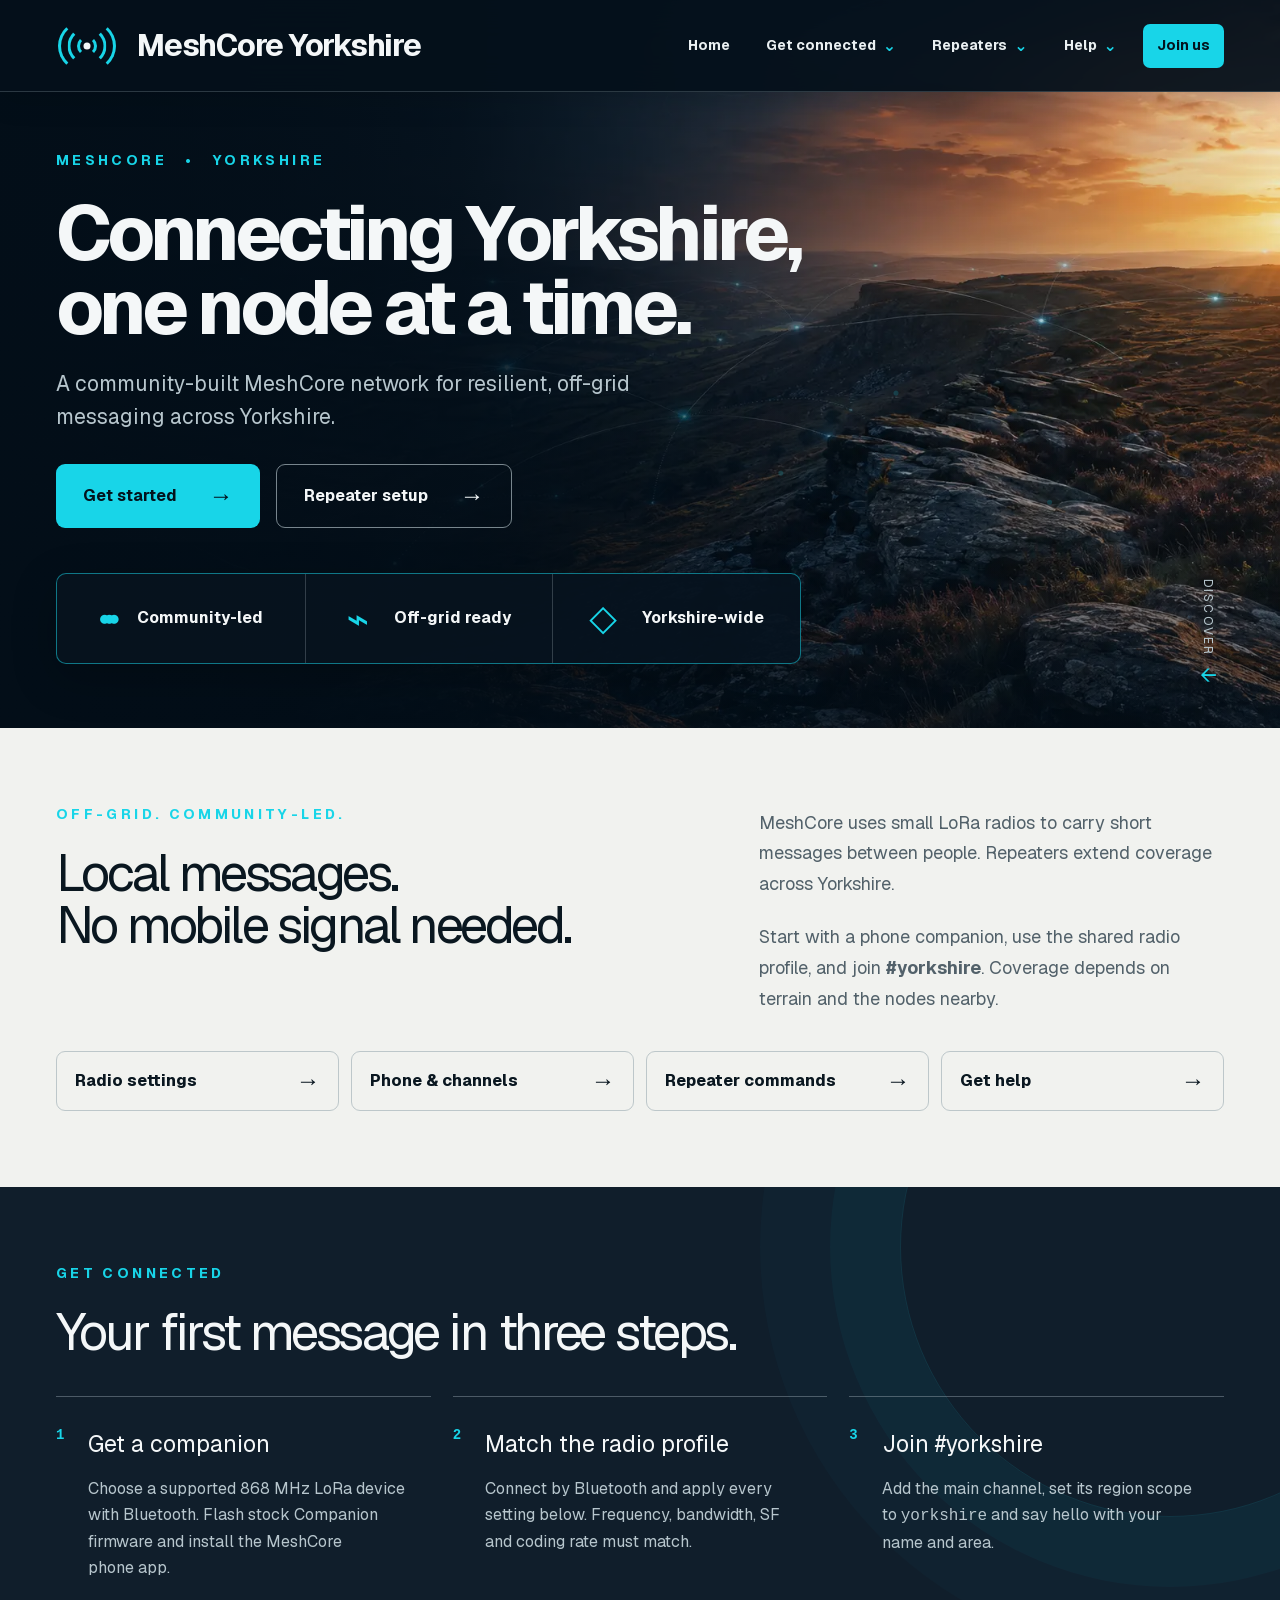
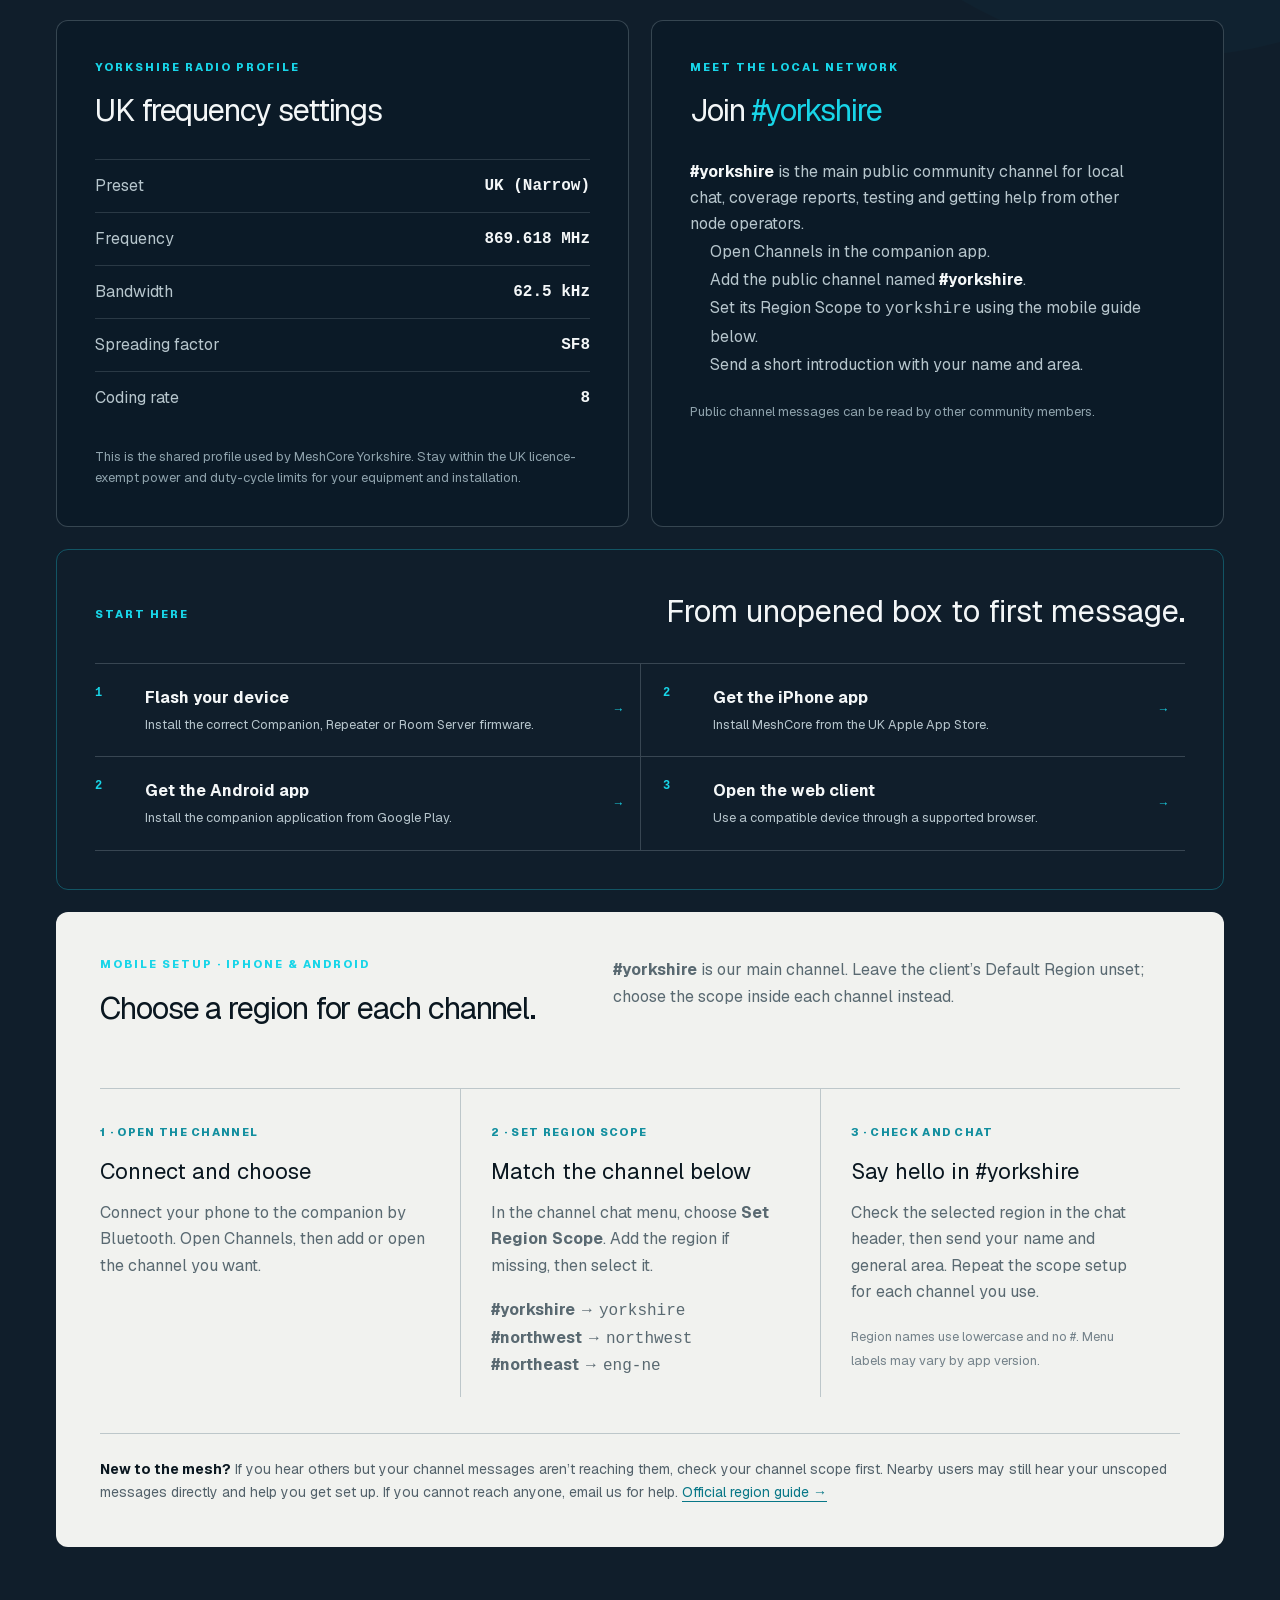
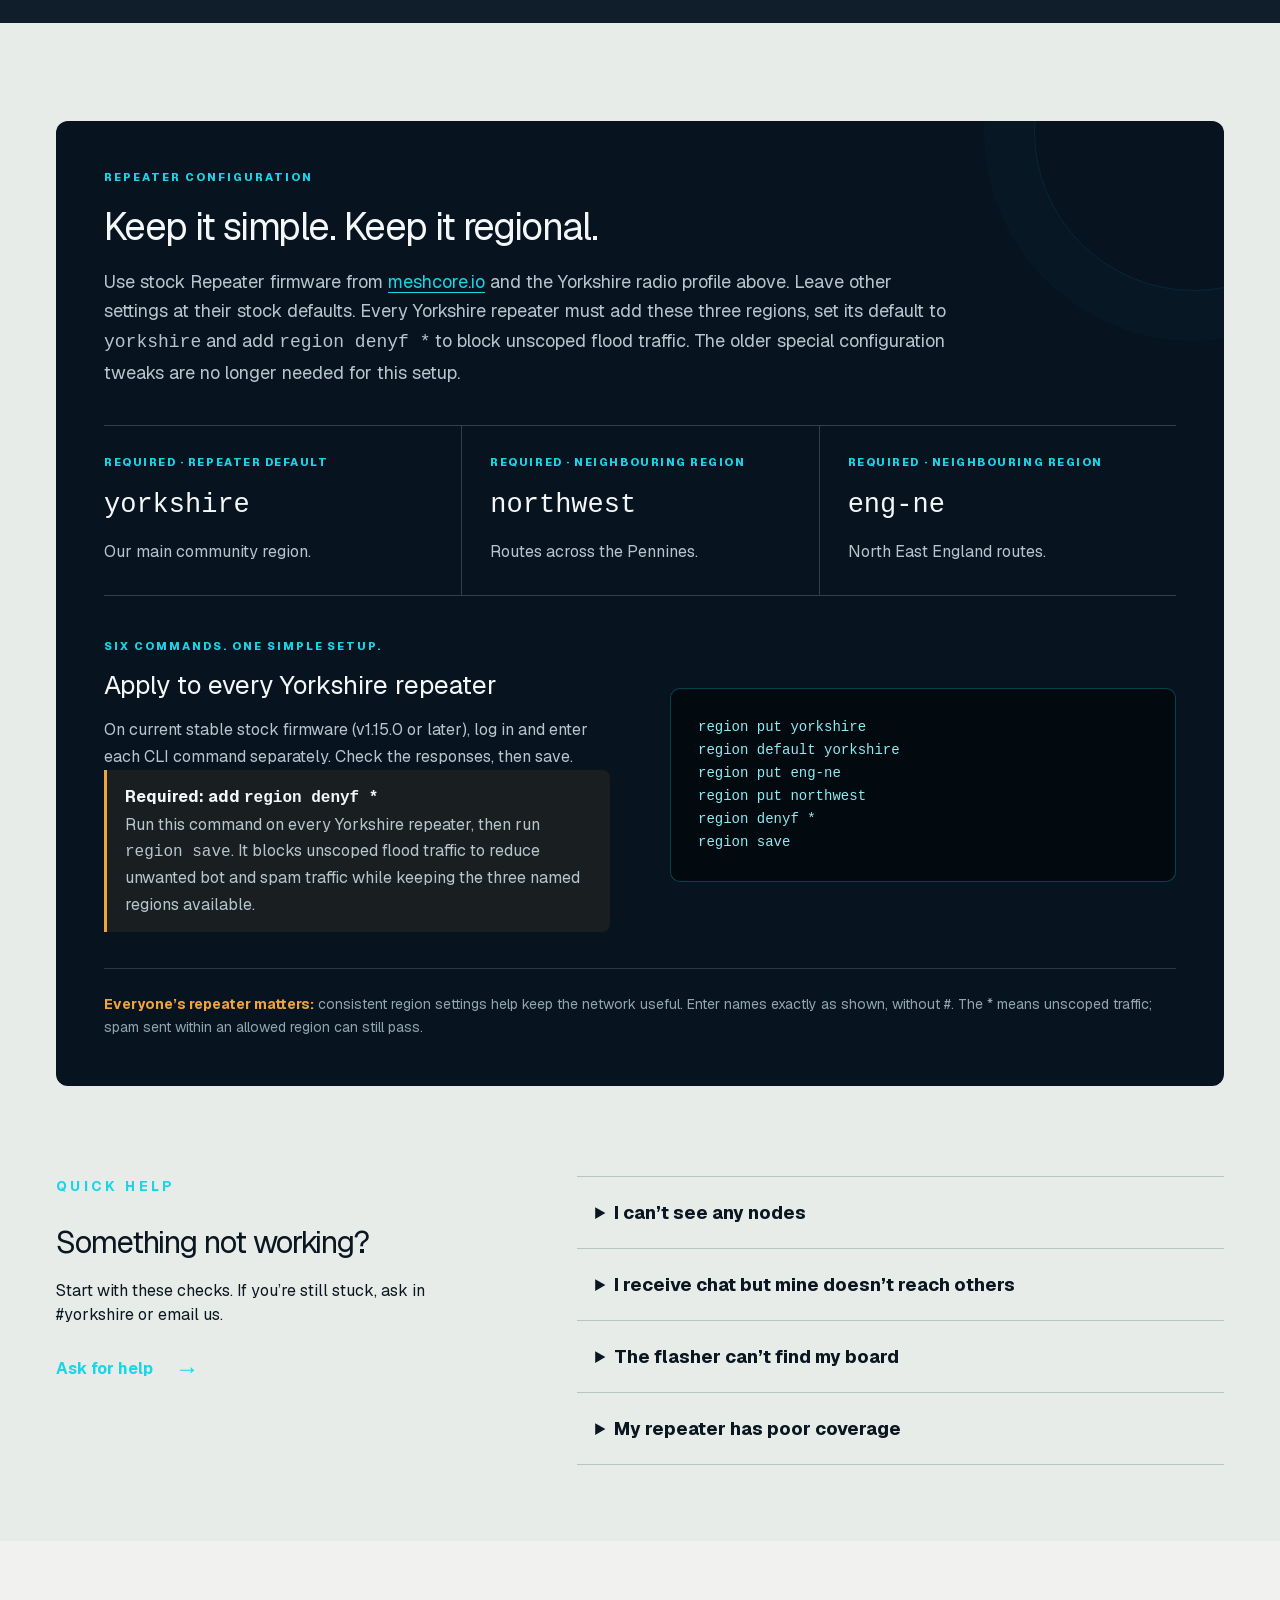
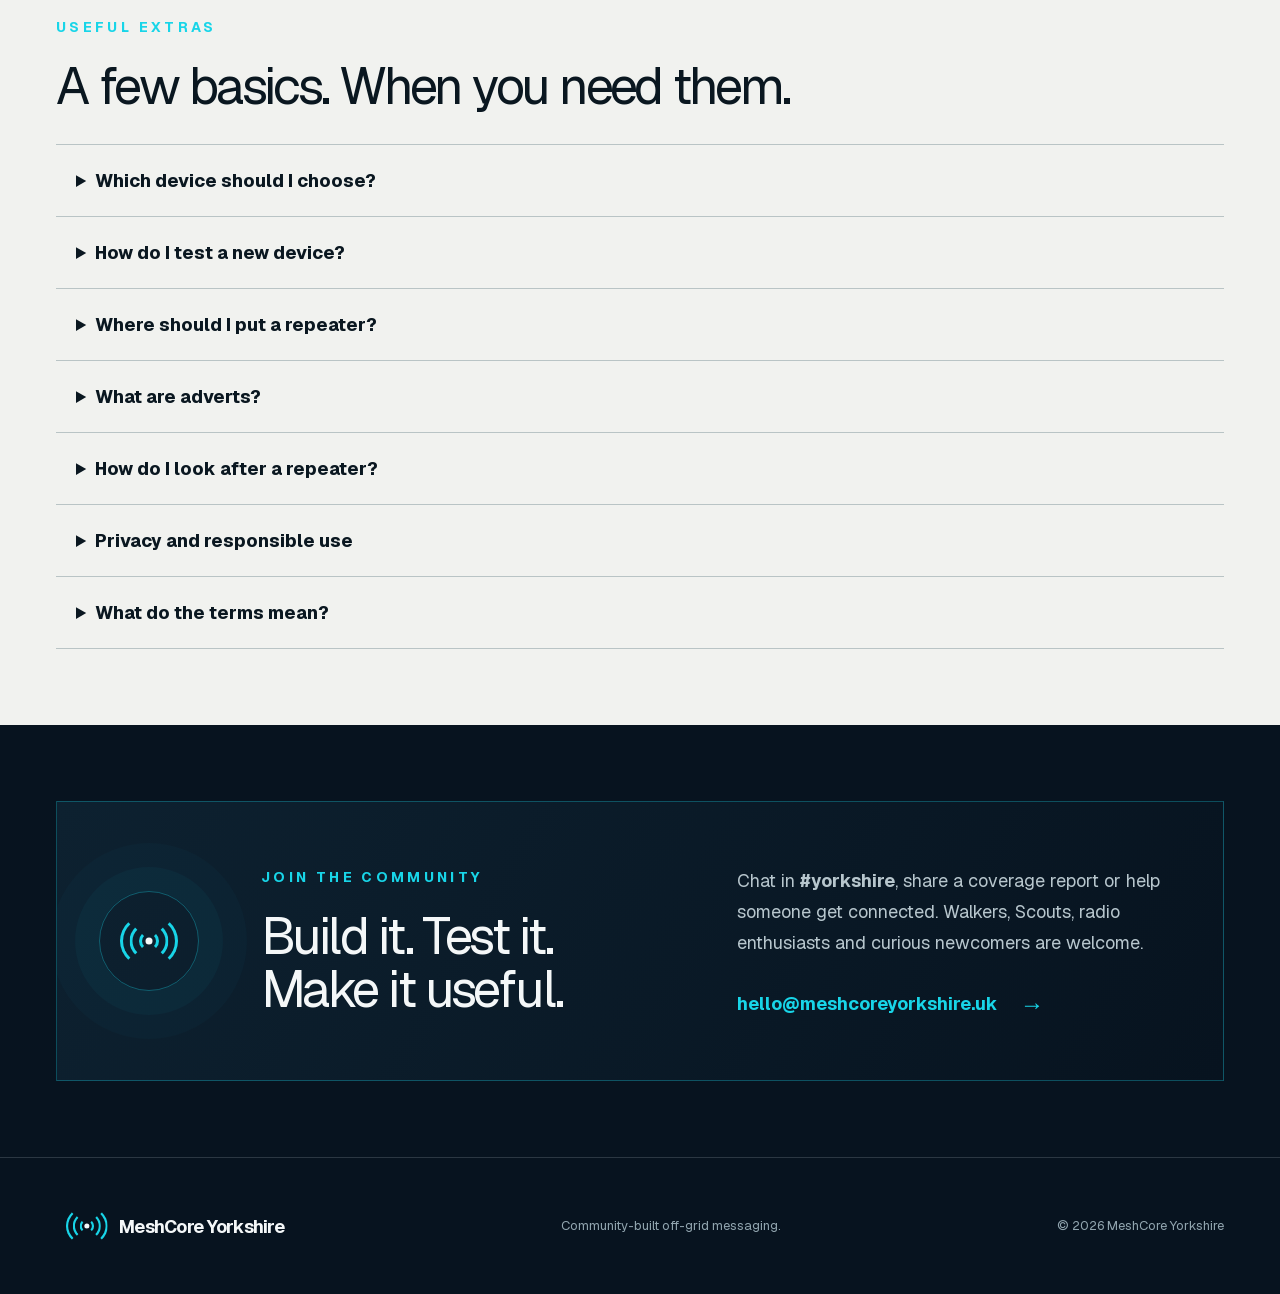
==== index.html @ a7b62514 "Live Go Live" ====
<!DOCTYPE html>
<html lang="en">
<head>
<meta charSet="utf-8"/>
<meta name="viewport" content="width=device-width, initial-scale=1"/>
<link rel="stylesheet" href="/styles.css"/>
<title>MeshCore Yorkshire | Off-grid messaging across Yorkshire</title>
<meta name="description" content="Yorkshire&#x27;s community-built MeshCore network for resilient, off-grid LoRa messaging."/>
<link rel="shortcut icon" href="/favicon.svg"/>
<link rel="icon" href="/favicon.svg"/>











<style data-vinext-fonts>/* cyrillic-ext */
@font-face {
  font-family: 'Geist';
  font-style: normal;
  font-weight: 100 900;
  font-display: swap;
  src: url(/assets/_vinext_fonts/geist-8ac0455e797f/geist-ff2310f5.woff2) format('woff2');
  unicode-range: U+0460-052F, U+1C80-1C8A, U+20B4, U+2DE0-2DFF, U+A640-A69F, U+FE2E-FE2F;
}
/* cyrillic */
@font-face {
  font-family: 'Geist';
  font-style: normal;
  font-weight: 100 900;
  font-display: swap;
  src: url(/assets/_vinext_fonts/geist-8ac0455e797f/geist-875ccdd4.woff2) format('woff2');
  unicode-range: U+0301, U+0400-045F, U+0490-0491, U+04B0-04B1, U+2116;
}
/* vietnamese */
@font-face {
  font-family: 'Geist';
  font-style: normal;
  font-weight: 100 900;
  font-display: swap;
  src: url(/assets/_vinext_fonts/geist-8ac0455e797f/geist-52306abf.woff2) format('woff2');
  unicode-range: U+0102-0103, U+0110-0111, U+0128-0129, U+0168-0169, U+01A0-01A1, U+01AF-01B0, U+0300-0301, U+0303-0304, U+0308-0309, U+0323, U+0329, U+1EA0-1EF9, U+20AB;
}
/* latin-ext */
@font-face {
  font-family: 'Geist';
  font-style: normal;
  font-weight: 100 900;
  font-display: swap;
  src: url(/assets/_vinext_fonts/geist-8ac0455e797f/geist-001175b1.woff2) format('woff2');
  unicode-range: U+0100-02BA, U+02BD-02C5, U+02C7-02CC, U+02CE-02D7, U+02DD-02FF, U+0304, U+0308, U+0329, U+1D00-1DBF, U+1E00-1E9F, U+1EF2-1EFF, U+2020, U+20A0-20AB, U+20AD-20C0, U+2113, U+2C60-2C7F, U+A720-A7FF;
}
/* latin */
@font-face {
  font-family: 'Geist';
  font-style: normal;
  font-weight: 100 900;
  font-display: swap;
  src: url(/assets/_vinext_fonts/geist-8ac0455e797f/geist-98bbbccb.woff2) format('woff2');
  unicode-range: U+0000-00FF, U+0131, U+0152-0153, U+02BB-02BC, U+02C6, U+02DA, U+02DC, U+0304, U+0308, U+0329, U+2000-206F, U+20AC, U+2122, U+2191, U+2193, U+2212, U+2215, U+FEFF, U+FFFD;
}

.__font_geist_13bun98 { font-family: 'Geist', sans-serif; }

.__variable_geist_13bun98 { --font-geist-sans: 'Geist', sans-serif; }

/* cyrillic-ext */
@font-face {
  font-family: 'Geist Mono';
  font-style: normal;
  font-weight: 100 900;
  font-display: swap;
  src: url(/assets/_vinext_fonts/geist-mono-00e989178794/geist-mono-f6b33328.woff2) format('woff2');
  unicode-range: U+0460-052F, U+1C80-1C8A, U+20B4, U+2DE0-2DFF, U+A640-A69F, U+FE2E-FE2F;
}
/* cyrillic */
@font-face {
  font-family: 'Geist Mono';
  font-style: normal;
  font-weight: 100 900;
  font-display: swap;
  src: url(/assets/_vinext_fonts/geist-mono-00e989178794/geist-mono-44e03052.woff2) format('woff2');
  unicode-range: U+0301, U+0400-045F, U+0490-0491, U+04B0-04B1, U+2116;
}
/* symbols2 */
@font-face {
  font-family: 'Geist Mono';
  font-style: normal;
  font-weight: 100 900;
  font-display: swap;
  src: url(/assets/_vinext_fonts/geist-mono-00e989178794/geist-mono-0638449e.woff2) format('woff2');
  unicode-range: U+2000-2001, U+2004-2008, U+200A, U+23B8-23BD, U+2500-259F;
}
/* vietnamese */
@font-face {
  font-family: 'Geist Mono';
  font-style: normal;
  font-weight: 100 900;
  font-display: swap;
  src: url(/assets/_vinext_fonts/geist-mono-00e989178794/geist-mono-971fb274.woff2) format('woff2');
  unicode-range: U+0102-0103, U+0110-0111, U+0128-0129, U+0168-0169, U+01A0-01A1, U+01AF-01B0, U+0300-0301, U+0303-0304, U+0308-0309, U+0323, U+0329, U+1EA0-1EF9, U+20AB;
}
/* latin-ext */
@font-face {
  font-family: 'Geist Mono';
  font-style: normal;
  font-weight: 100 900;
  font-display: swap;
  src: url(/assets/_vinext_fonts/geist-mono-00e989178794/geist-mono-44745446.woff2) format('woff2');
  unicode-range: U+0100-02BA, U+02BD-02C5, U+02C7-02CC, U+02CE-02D7, U+02DD-02FF, U+0304, U+0308, U+0329, U+1D00-1DBF, U+1E00-1E9F, U+1EF2-1EFF, U+2020, U+20A0-20AB, U+20AD-20C0, U+2113, U+2C60-2C7F, U+A720-A7FF;
}
/* latin */
@font-face {
  font-family: 'Geist Mono';
  font-style: normal;
  font-weight: 100 900;
  font-display: swap;
  src: url(/assets/_vinext_fonts/geist-mono-00e989178794/geist-mono-013b2f2f.woff2) format('woff2');
  unicode-range: U+0000-00FF, U+0131, U+0152-0153, U+02BB-02BC, U+02C6, U+02DA, U+02DC, U+0304, U+0308, U+0329, U+2000-206F, U+20AC, U+2122, U+2191, U+2193, U+2212, U+2215, U+FEFF, U+FFFD;
}

.__font_geist_mono_02ghvch { font-family: 'Geist Mono', sans-serif; }

.__variable_geist_mono_02ghvch { --font-geist-mono: 'Geist Mono', sans-serif; }
</style>
<link rel="canonical" href="https://meshcoreyorkshire.uk/"/>
<script src="/site.js" defer>
</script>
</head>
<body class="__variable_geist_13bun98 __variable_geist_mono_02ghvch antialiased">
<main>
<section class="hero" id="home">
<header class="site-header">
<div class="site-header-inner shell">
<a class="brand" href="#home" aria-label="MeshCore Yorkshire home">
<span class="radio-mark " aria-hidden="true">
<i>
</i>
<b>
</b>
<em>
</em>
</span>
<span>MeshCore Yorkshire</span>
</a>
<nav class="desktop-nav" aria-label="Main navigation">
<a href="#home">Home</a>
<details class="nav-group">
<summary>Get connected<span aria-hidden="true">⌄</span>
</summary>
<div class="nav-dropdown">
<a href="#start">Radio settings</a>
<a href="#setup-tools">Apps &amp; firmware</a>
<a href="#mobile-regions">Phone &amp; channels</a>
</div>
</details>
<details class="nav-group">
<summary>Repeaters<span aria-hidden="true">⌄</span>
</summary>
<div class="nav-dropdown">
<a href="#regions">Region commands</a>
<a href="#essentials">Placement &amp; maintenance</a>
</div>
</details>
<details class="nav-group">
<summary>Help<span aria-hidden="true">⌄</span>
</summary>
<div class="nav-dropdown">
<a href="#troubleshooting">Quick checks</a>
<a href="#essentials">Useful basics</a>
</div>
</details>
<a class="nav-join" href="#community">Join us</a>
</nav>
<button class="menu-toggle" type="button" aria-expanded="false" aria-controls="mobile-navigation">
<span class="menu-toggle-label">Menu</span>
<span class="menu-icon" aria-hidden="true">
<i>
</i>
<i>
</i>
<i>
</i>
</span>
</button>
<div class="mobile-navigation " id="mobile-navigation" aria-hidden="true" inert="">
<div class="mobile-menu-head">
<span>Explore MeshCore Yorkshire</span>
<button type="button" aria-label="Close menu">×</button>
</div>
<a class="mobile-home" href="#home">Home</a>
<div class="mobile-group">
<p>Get connected</p>
<a href="#start">Radio settings<span aria-hidden="true">→</span>
</a>
<a href="#setup-tools">Apps &amp; firmware<span aria-hidden="true">→</span>
</a>
<a href="#mobile-regions">Phone &amp; channels<span aria-hidden="true">→</span>
</a>
</div>
<div class="mobile-group">
<p>Repeaters</p>
<a href="#regions">Region commands<span aria-hidden="true">→</span>
</a>
<a href="#essentials">Placement &amp; maintenance<span aria-hidden="true">→</span>
</a>
</div>
<div class="mobile-group">
<p>Help</p>
<a href="#troubleshooting">Quick checks<span aria-hidden="true">→</span>
</a>
<a href="#essentials">Useful basics<span aria-hidden="true">→</span>
</a>
</div>
<a class="mobile-join" href="#community">Join MeshCore Yorkshire <span>→</span>
</a>
</div>
</div>
</header>
<div class="hero-content shell">
<p class="eyebrow">MeshCore <span>•</span> Yorkshire</p>
<h1>Connecting Yorkshire,<br/>one node at a time.</h1>
<p class="hero-copy">A community-built MeshCore network for resilient, off-grid messaging across Yorkshire.</p>
<div class="hero-actions">
<a class="button button--primary" href="#start">Get started <span class="arrow" aria-hidden="true">→</span>
</a>
<a class="button button--secondary" href="#regions">Repeater setup <span class="arrow" aria-hidden="true">→</span>
</a>
</div>
<div class="feature-rail" aria-label="Network highlights">
<div>
<span class="feature-icon people" aria-hidden="true">●●●</span>
<strong>Community-led</strong>
</div>
<div>
<span class="feature-icon mast" aria-hidden="true">⌁</span>
<strong>Off-grid ready</strong>
</div>
<div>
<span class="feature-icon county" aria-hidden="true">◇</span>
<strong>Yorkshire-wide</strong>
</div>
</div>
</div>
<a class="scroll-cue" href="#network" aria-label="Scroll to learn more">Discover <span>↓</span>
</a>
</section>
<section class="section intro" id="network">
<div class="shell section-grid">
<div>
<p class="eyebrow">Off-grid. Community-led.</p>
<h2>Local messages.<br/>No mobile signal needed.</h2>
</div>
<div class="prose">
<p>MeshCore uses small LoRa radios to carry short messages between people. Repeaters extend coverage across Yorkshire.</p>
<p>Start with a phone companion, use the shared radio profile, and join <strong>#yorkshire</strong>. Coverage depends on terrain and the nodes nearby.</p>
</div>
</div>
<nav class="shell quick-links" aria-label="Find setup information">
<a href="#start">Radio settings <span class="arrow" aria-hidden="true">→</span>
</a>
<a href="#mobile-regions">Phone &amp; channels <span class="arrow" aria-hidden="true">→</span>
</a>
<a href="#regions">Repeater commands <span class="arrow" aria-hidden="true">→</span>
</a>
<a href="#troubleshooting">Get help <span class="arrow" aria-hidden="true">→</span>
</a>
</nav>
</section>
<section class="section how" id="start">
<div class="shell">
<p class="eyebrow">Get connected</p>
<h2>Your first message in three steps.</h2>
<div class="steps">
<article>
<b>1</b>
<div>
<h3>Get a companion</h3>
<p>Choose a supported 868 MHz LoRa device with Bluetooth. Flash stock Companion firmware and install the MeshCore phone app.</p>
</div>
</article>
<article>
<b>2</b>
<div>
<h3>Match the radio profile</h3>
<p>Connect by Bluetooth and apply every setting below. Frequency, bandwidth, SF and coding rate must match.</p>
</div>
</article>
<article>
<b>3</b>
<div>
<h3>Join #yorkshire</h3>
<p>Add the main channel, set its region scope to <code>yorkshire</code> and say hello with your name and area.</p>
</div>
</article>
</div>
<div class="setup-grid">
<article class="setup-card settings-card">
<p class="card-kicker">Yorkshire radio profile</p>
<h3>UK frequency settings</h3>
<dl class="radio-settings">
<div>
<dt>Preset</dt>
<dd>UK (Narrow)</dd>
</div>
<div>
<dt>Frequency</dt>
<dd>869.618 MHz</dd>
</div>
<div>
<dt>Bandwidth</dt>
<dd>62.5 kHz</dd>
</div>
<div>
<dt>Spreading factor</dt>
<dd>SF8</dd>
</div>
<div>
<dt>Coding rate</dt>
<dd>8</dd>
</div>
</dl>
<p class="small-print">This is the shared profile used by MeshCore Yorkshire. Stay within the UK licence-exempt power and duty-cycle limits for your equipment and installation.</p>
</article>
<article class="setup-card channel-card">
<p class="card-kicker">Meet the local network</p>
<h3>Join <span>#yorkshire</span>
</h3>
<p>
<strong>#yorkshire</strong> is the main public community channel for local chat, coverage reports, testing and getting help from other node operators.</p>
<ol>
<li>Open Channels in the companion app.</li>
<li>Add the public channel named <strong>#yorkshire</strong>.</li>
<li>Set its Region Scope to <code>yorkshire</code> using the mobile guide below.</li>
<li>Send a short introduction with your name and area.</li>
</ol>
<p class="small-print">Public channel messages can be read by other community members.</p>
</article>
</div>
<div class="setup-links" id="setup-tools" aria-label="MeshCore setup links">
<div>
<p class="card-kicker">Start here</p>
<h3>From unopened box to first message.</h3>
</div>
<div class="setup-link-grid">
<a href="https://flasher.meshcore.io/" target="_blank" rel="noreferrer">
<span>1</span>
<strong>Flash your device</strong>
<small>Install the correct Companion, Repeater or Room Server firmware.</small>
<span class="arrow" aria-hidden="true">→</span>
</a>
<a href="https://apps.apple.com/gb/app/meshcore/id6742354151" target="_blank" rel="noreferrer">
<span>2</span>
<strong>Get the iPhone app</strong>
<small>Install MeshCore from the UK Apple App Store.</small>
<span class="arrow" aria-hidden="true">→</span>
</a>
<a href="https://play.google.com/store/apps/details?id=com.liamcottle.meshcore.android" target="_blank" rel="noreferrer">
<span>2</span>
<strong>Get the Android app</strong>
<small>Install the companion application from Google Play.</small>
<span class="arrow" aria-hidden="true">→</span>
</a>
<a href="https://app.meshcore.nz/" target="_blank" rel="noreferrer">
<span>3</span>
<strong>Open the web client</strong>
<small>Use a compatible device through a supported browser.</small>
<span class="arrow" aria-hidden="true">→</span>
</a>
</div>
</div>
<div class="hardware-guide" id="mobile-regions">
<div class="hardware-heading">
<p class="card-kicker">Mobile setup · iPhone &amp; Android</p>
<h3>Choose a region for each channel.</h3>
<p>
<strong>#yorkshire</strong> is our main channel. Leave the client’s Default Region unset; choose the scope inside each channel instead.</p>
</div>
<div class="hardware-options">
<article>
<span>1 · Open the channel</span>
<h4>Connect and choose</h4>
<p>Connect your phone to the companion by Bluetooth. Open Channels, then add or open the channel you want.</p>
</article>
<article>
<span>2 · Set Region Scope</span>
<h4>Match the channel below</h4>
<p>In the channel chat menu, choose <strong>Set Region Scope</strong>. Add the region if missing, then select it.</p>
<p>
<strong>#yorkshire</strong> → <code>yorkshire</code>
<br/>
<strong>#northwest</strong> → <code>northwest</code>
<br/>
<strong>#northeast</strong> → <code>eng-ne</code>
</p>
</article>
<article>
<span>3 · Check and chat</span>
<h4>Say hello in #yorkshire</h4>
<p>Check the selected region in the chat header, then send your name and general area. Repeat the scope setup for each channel you use.</p>
<small>Region names use lowercase and no #. Menu labels may vary by app version.</small>
</article>
</div>
<p class="regions-note">
<strong>New to the mesh?</strong> If you hear others but your channel messages aren’t reaching them, check your channel scope first. Nearby users may still hear your unscoped messages directly and help you get set up. If you cannot reach anyone, email us for help. <a href="https://blog.meshcore.io/2026/01/20/region-filtering" target="_blank" rel="noreferrer">Official region guide →</a>
</p>
</div>
</div>
</section>
<section class="section learn" id="learn">
<div class="shell">
<div class="regions-guide" id="regions">
<div class="regions-heading">
<p class="card-kicker">Repeater configuration</p>
<h3>Keep it simple. Keep it regional.</h3>
<p>Use stock Repeater firmware from <a href="https://meshcore.io/" target="_blank" rel="noreferrer">meshcore.io</a> and the Yorkshire radio profile above. Leave other settings at their stock defaults. Every Yorkshire repeater must add these three regions, set its default to <code>yorkshire</code> and add <code>region denyf *</code> to block unscoped flood traffic. The older special configuration tweaks are no longer needed for this setup.</p>
</div>
<div class="region-cards" aria-label="Required repeater regions">
<article>
<span>Required · repeater default</span>
<code>yorkshire</code>
<p>Our main community region.</p>
</article>
<article>
<span>Required · neighbouring region</span>
<code>northwest</code>
<p>Routes across the Pennines.</p>
</article>
<article>
<span>Required · neighbouring region</span>
<code>eng-ne</code>
<p>North East England routes.</p>
</article>
</div>
<div class="command-panel">
<div>
<p class="card-kicker">Six commands. One simple setup.</p>
<h4>Apply to every Yorkshire repeater</h4>
<p>On current stable stock firmware (v1.15.0 or later), log in and enter each CLI command separately. Check the responses, then save.</p>
<p class="required-region">
<strong>Required: add <code>region denyf *</code>
</strong>
<br/>Run this command on every Yorkshire repeater, then run <code>region save</code>. It blocks unscoped flood traffic to reduce unwanted bot and spam traffic while keeping the three named regions available.</p>
</div>
<pre aria-label="MeshCore region commands">
<code>region put yorkshire
region default yorkshire
region put eng-ne
region put northwest
region denyf *
region save</code>
</pre>
</div>
<p class="regions-note">
<strong>Everyone’s repeater matters:</strong> consistent region settings help keep the network useful. Enter names exactly as shown, without #. The * means unscoped traffic; spam sent within an allowed region can still pass.</p>
</div>
<div class="troubleshoot" id="troubleshooting">
<div>
<p class="eyebrow">Quick help</p>
<h3>Something not working?</h3>
<p>Start with these checks. If you’re still stuck, ask in #yorkshire or email us.</p>
<a class="text-link" href="mailto:hello@meshcoreyorkshire.uk">Ask for help <span class="arrow" aria-hidden="true">→</span>
</a>
</div>
<div class="fault-list">
<details>
<summary>I can’t see any nodes</summary>
<p>Check Companion firmware, Bluetooth, the antenna and all five radio settings. Leave the device powered for a few minutes near a window or outdoors.</p>
</details>
<details>
<summary>I receive chat but mine doesn’t reach others</summary>
<p>Check the channel’s Region Scope first: yorkshire, northwest or eng-ne. Then try a clearer location and test with a nearby contact. Reception alone does not prove a return path.</p>
</details>
<details>
<summary>The flasher can’t find my board</summary>
<p>Use Chrome or Edge on a computer, a USB data cable and the correct board model. A charging-only cable won’t work.</p>
</details>
<details>
<summary>My repeater has poor coverage</summary>
<p>Check antenna connections, power and nearby electrical noise. A clear, high position usually helps more than extra transmit power.</p>
</details>
</div>
</div>
</div>
</section>
<section class="section essentials" id="essentials">
<div class="shell">
<p class="eyebrow">Useful extras</p>
<h2>A few basics. When you need them.</h2>
<div class="guide-details fault-list">
<details id="hardware">
<summary>Which device should I choose?</summary>
<p>
<strong>Phone companion:</strong> the easiest starting point; a supported Heltec, LilyGo or Seeed board connects over Bluetooth. Choose the 868 MHz version.</p>
<p>
<strong>Standalone:</strong> a screen and keyboard device can work without a phone. <strong>Repeater:</strong> a fixed node extends coverage; it is not your personal chat device.</p>
</details>
<details id="first-test">
<summary>How do I test a new device?</summary>
<p>Start with two companions a few metres apart. Match the radio profile, wait for discovery, exchange direct messages, then test #yorkshire with its region set. Increase distance only after that works.</p>
<p>RSSI measures signal strength; SNR compares signal with noise. Actual message delivery is the useful test.</p>
</details>
<details id="placement">
<summary>Where should I put a repeater?</summary>
<p>Choose a high, clear location with permission to install and maintain it. Use a suitable antenna, short feed cable and separation from electrical noise. Outdoor nodes need weatherproofing and reliable power.</p>
</details>
<details id="adverts">
<summary>What are adverts?</summary>
<p>An advert introduces your node so others can discover it. Zero-hop adverts stay within direct range; flood adverts travel through repeaters. Send them sparingly and give the mesh time to respond.</p>
</details>
<details id="maintenance">
<summary>How do I look after a repeater?</summary>
<p>Record the board, firmware, radio profile, regions and power setup. Change the default admin password, keep access details secure and check weatherproofing and batteries. After updates, retest settings and two-way delivery.</p>
</details>
<details id="privacy">
<summary>Privacy and responsible use</summary>
<p>Public channels are public: avoid personal or confidential information. Share precise locations deliberately and protect your node’s private key.</p>
<p>Use equipment within the UK licence-exempt power and duty-cycle rules. Antenna gain counts towards radiated power. This community network is not an emergency service or a replacement for 999.</p>
<a href="https://www.ofcom.org.uk/siteassets/resources/documents/spectrum/interface-requirements/ir-2030.pdf" target="_blank" rel="noreferrer">Read Ofcom IR 2030 →</a>
</details>
<details id="glossary">
<summary>What do the terms mean?</summary>
<p>
<strong>Companion:</strong> your messaging device. <strong>Repeater:</strong> forwards packets. <strong>Room Server:</strong> stores messages for collection. <strong>Region:</strong> limits where flood traffic is forwarded. <strong>Hop:</strong> one radio leg. <strong>Path:</strong> the route between nodes.</p>
</details>
</div>
</div>
</section>
<section class="section community" id="community">
<div class="shell community-panel">
<div class="signal-orbit" aria-hidden="true">
<span class="radio-mark " aria-hidden="true">
<i>
</i>
<b>
</b>
<em>
</em>
</span>
</div>
<div>
<p class="eyebrow">Join the community</p>
<h2>Build it. Test it.<br/>Make it useful.</h2>
</div>
<div class="prose">
<p>Chat in <strong>#yorkshire</strong>, share a coverage report or help someone get connected. Walkers, Scouts, radio enthusiasts and curious newcomers are welcome.</p>
<a class="text-link" href="mailto:hello@meshcoreyorkshire.uk">hello@meshcoreyorkshire.uk <span class="arrow" aria-hidden="true">→</span>
</a>
</div>
</div>
</section>
<footer>
<div class="shell footer-inner">
<a class="brand" href="#home">
<span class="radio-mark radio-mark--small" aria-hidden="true">
<i>
</i>
<b>
</b>
<em>
</em>
</span>
<span>MeshCore Yorkshire</span>
</a>
<p>Community-built off-grid messaging.</p>
<p>© 2026 MeshCore Yorkshire</p>
</div>
</footer>
</main>
</body>
</html>
---- styles.css ----
/*! tailwindcss v4.2.1 | MIT License | https://tailwindcss.com */
@layer theme{:root,:host{--font-sans:ui-sans-serif, system-ui, sans-serif, "Apple Color Emoji", "Segoe UI Emoji", "Segoe UI Symbol", "Noto Color Emoji";--font-mono:ui-monospace, SFMono-Regular, Menlo, Monaco, Consolas, "Liberation Mono", "Courier New", monospace;--spacing:.25rem;--default-font-family:var(--font-sans);--default-mono-font-family:var(--font-mono)}}@layer base{*,:after,:before,::backdrop{box-sizing:border-box;border:0 solid;margin:0;padding:0}::file-selector-button{box-sizing:border-box;border:0 solid;margin:0;padding:0}html,:host{-webkit-text-size-adjust:100%;tab-size:4;line-height:1.5;font-family:var(--default-font-family,ui-sans-serif, system-ui, sans-serif, "Apple Color Emoji", "Segoe UI Emoji", "Segoe UI Symbol", "Noto Color Emoji");font-feature-settings:var(--default-font-feature-settings,normal);font-variation-settings:var(--default-font-variation-settings,normal);-webkit-tap-highlight-color:transparent}hr{height:0;color:inherit;border-top-width:1px}abbr:where([title]){-webkit-text-decoration:underline dotted;text-decoration:underline dotted}h1,h2,h3,h4,h5,h6{font-size:inherit;font-weight:inherit}a{color:inherit;-webkit-text-decoration:inherit;-webkit-text-decoration:inherit;-webkit-text-decoration:inherit;-webkit-text-decoration:inherit;text-decoration:inherit}b,strong{font-weight:bolder}code,kbd,samp,pre{font-family:var(--default-mono-font-family,ui-monospace, SFMono-Regular, Menlo, Monaco, Consolas, "Liberation Mono", "Courier New", monospace);font-feature-settings:var(--default-mono-font-feature-settings,normal);font-variation-settings:var(--default-mono-font-variation-settings,normal);font-size:1em}small{font-size:80%}sub,sup{vertical-align:baseline;font-size:75%;line-height:0;position:relative}sub{bottom:-.25em}sup{top:-.5em}table{text-indent:0;border-color:inherit;border-collapse:collapse}:-moz-focusring{outline:auto}progress{vertical-align:baseline}summary{display:list-item}ol,ul,menu{list-style:none}img,svg,video,canvas,audio,iframe,embed,object{vertical-align:middle;display:block}img,video{max-width:100%;height:auto}button,input,select,optgroup,textarea{font:inherit;font-feature-settings:inherit;font-variation-settings:inherit;letter-spacing:inherit;color:inherit;opacity:1;background-color:#0000;border-radius:0}::file-selector-button{font:inherit;font-feature-settings:inherit;font-variation-settings:inherit;letter-spacing:inherit;color:inherit;opacity:1;background-color:#0000;border-radius:0}:where(select:is([multiple],[size])) optgroup{font-weight:bolder}:where(select:is([multiple],[size])) optgroup option{padding-inline-start:20px}::file-selector-button{margin-inline-end:4px}::placeholder{opacity:1}@supports (not ((-webkit-appearance:-apple-pay-button))) or (contain-intrinsic-size:1px){::placeholder{color:currentColor}@supports (color:color-mix(in lab, red, red)){::placeholder{color:color-mix(in oklab, currentcolor 50%, transparent)}}}textarea{resize:vertical}::-webkit-search-decoration{-webkit-appearance:none}::-webkit-date-and-time-value{min-height:1lh;text-align:inherit}::-webkit-datetime-edit{display:inline-flex}::-webkit-datetime-edit-fields-wrapper{padding:0}::-webkit-datetime-edit{padding-block:0}::-webkit-datetime-edit-year-field{padding-block:0}::-webkit-datetime-edit-month-field{padding-block:0}::-webkit-datetime-edit-day-field{padding-block:0}::-webkit-datetime-edit-hour-field{padding-block:0}::-webkit-datetime-edit-minute-field{padding-block:0}::-webkit-datetime-edit-second-field{padding-block:0}::-webkit-datetime-edit-millisecond-field{padding-block:0}::-webkit-datetime-edit-meridiem-field{padding-block:0}::-webkit-calendar-picker-indicator{line-height:1}:-moz-ui-invalid{box-shadow:none}button,input:where([type=button],[type=reset],[type=submit]){appearance:button}::file-selector-button{appearance:button}::-webkit-inner-spin-button{height:auto}::-webkit-outer-spin-button{height:auto}[hidden]:where(:not([hidden=until-found])){display:none!important}}@layer components;@layer utilities{.visible{visibility:visible}.fixed{position:fixed}.relative{position:relative}.start{inset-inline-start:var(--spacing)}.block{display:block}.table{display:table}.lowercase{text-transform:lowercase}.antialiased{-webkit-font-smoothing:antialiased;-moz-osx-font-smoothing:grayscale}}:root{--navy:#07131f;--charcoal:#101e2b;--cyan:#18d5e8;--amber:#f2a43a;--white:#f4f7f8;--slate:#b7c6cd}*{box-sizing:border-box}html{scroll-behavior:smooth;scroll-padding-top:105px}body{background:var(--navy);color:var(--white);font-family:var(--font-geist-sans), ui-sans-serif, system-ui, -apple-system, BlinkMacSystemFont, "Segoe UI", sans-serif;margin:0}a{color:inherit;text-decoration:none}.shell{width:min(1340px,100% - 112px);margin-inline:auto}.hero{isolation:isolate;background:#06111c url(/moorland-hero.webp) 50%/cover no-repeat;height:100svh;min-height:900px;position:relative;overflow:hidden}.hero:before{content:"";z-index:-1;background:linear-gradient(90deg,#030e18fa 0%,#030e18d4 36%,#030e184d 66%,#030e180d 100%),linear-gradient(#0000 55%,#030e189e);position:absolute;inset:0}.hero:after{content:"";z-index:-1;opacity:.18;background-image:radial-gradient(circle at 70% 54%,var(--cyan) 0 2px,transparent 3px),radial-gradient(circle at 82% 69%,var(--cyan) 0 2px,transparent 3px),radial-gradient(circle at 61% 65%,var(--cyan) 0 2px,transparent 3px);filter:drop-shadow(0 0 10px var(--cyan));position:absolute;inset:0}.site-header{z-index:50;-webkit-backdrop-filter:blur(18px);backdrop-filter:blur(18px);background:#05101bf0;border-bottom:1px solid #b7c6cd38;width:100%;height:92px;position:fixed;top:0;left:0;right:0;box-shadow:0 8px 30px #0000001f}.site-header-inner{justify-content:space-between;align-items:center;gap:24px;height:100%;display:flex}.brand{letter-spacing:-.04em;align-items:center;gap:20px;font-size:31px;font-weight:700;display:flex}.radio-mark{flex:none;width:61px;height:52px;display:inline-block;position:relative}.radio-mark i,.radio-mark b,.radio-mark em{border:3px solid var(--cyan);border-top-color:#0000;border-bottom-color:#0000;border-radius:50%;position:absolute;inset:50% auto auto 50%;transform:translate(-50%,-50%)}.radio-mark i{width:20px;height:20px}.radio-mark b{width:39px;height:38px}.radio-mark em{width:58px;height:54px}.radio-mark:after{content:"";background:var(--white);border-radius:50%;width:7px;height:7px;position:absolute;inset:50% auto auto 50%;transform:translate(-50%,-50%)}.radio-mark--small{margin-right:-8px;transform:scale(.72)}.desktop-nav{align-items:center;gap:8px;height:100%;display:flex}.desktop-nav>a,.nav-group>summary{color:#eaf0f2;cursor:pointer;border-radius:7px;align-items:center;gap:7px;min-height:44px;padding:0 14px;font-size:14px;font-weight:700;list-style:none;display:flex}.nav-group>summary::-webkit-details-marker{display:none}.desktop-nav>a:hover,.nav-group>summary:hover,.nav-group[open]>summary{color:var(--cyan);background:#18d5e814}.nav-group{position:relative}.nav-group>summary span{color:var(--cyan);font-size:16px}.nav-dropdown{background:#091825;border:1px solid #18d5e847;border-radius:10px;width:250px;padding:10px;position:absolute;top:calc(100% + 12px);left:0;box-shadow:0 18px 55px #0006}.nav-dropdown a{color:var(--slate);border-radius:6px;padding:11px 13px;font-size:14px;display:block}.nav-dropdown a:hover{color:var(--white);background:#18d5e817}.desktop-nav .nav-join{background:var(--cyan);color:#03131d;margin-left:4px}.desktop-nav .nav-join:hover{color:#03131d;background:#3fe3f0}.menu-toggle,.mobile-navigation,.menu-scrim{display:none}.hero-content{padding-top:clamp(145px,18vh,180px);animation:.65s both rise}.eyebrow{color:var(--cyan);text-transform:uppercase;letter-spacing:.24em;margin:0 0 26px;font-size:14px;font-weight:700}.eyebrow span{margin-inline:12px}h1,h2,h3,p{text-wrap:pretty}h1{letter-spacing:-.055em;max-width:750px;margin:0;font-size:clamp(60px,6.25vw,92px);font-weight:750;line-height:.96}.hero-copy{max-width:610px;color:var(--slate);margin:24px 0 30px;font-size:21px;line-height:1.55}.hero-actions{gap:16px;display:flex}.button{border-radius:9px;justify-content:space-between;align-items:center;gap:32px;min-height:64px;padding:0 27px;font-weight:700;transition:transform .2s,background .2s,border-color .2s;display:inline-flex}.button:hover{transform:translateY(-2px)}.button--primary{background:var(--cyan);color:#03131d}.button--primary:hover{background:#3fe3f0;box-shadow:0 12px 35px #18d5e82e}.button--secondary{border:1px solid #b7c6cda6}.button--secondary:hover{border-color:var(--cyan);background:#07131fbf}.arrow{font-size:24px;line-height:1;transition:transform .2s}.button:hover .arrow,.text-link:hover .arrow{transform:translate(4px)}.feature-rail{-webkit-backdrop-filter:blur(12px);backdrop-filter:blur(12px);background:#07131feb;border:1px solid #18d5e885;border-radius:10px;grid-template-columns:repeat(3,1fr);width:min(745px,100%);margin-top:clamp(30px,5vh,52px);display:grid;box-shadow:0 14px 45px #00000038}.feature-rail>div{justify-content:center;align-items:center;gap:17px;min-height:86px;padding:16px;display:flex}.feature-rail>div+div{border-left:1px solid #b7c6cd40}.feature-icon{color:var(--cyan);letter-spacing:-8px;margin-right:8px;font-size:21px}.feature-icon.mast{letter-spacing:0;font-size:38px}.feature-icon.county{letter-spacing:0;font-size:36px}.scroll-cue{color:var(--slate);text-transform:uppercase;letter-spacing:.18em;writing-mode:vertical-rl;align-items:center;gap:12px;font-size:12px;display:flex;position:absolute;bottom:42px;right:56px}.scroll-cue span{color:var(--cyan);font-size:21px}.intro{color:#0a1720;background:#f1f2ef}.section-grid{grid-template-columns:1.1fr .8fr;align-items:start;gap:130px;display:grid}.section .eyebrow{margin-bottom:22px}.section h2{letter-spacing:-.05em;margin:0;font-size:clamp(44px,4.6vw,70px);line-height:1.02}.prose{color:#52616a;font-size:18px;line-height:1.72}.prose p:first-child{margin-top:4px}.prose p+p{margin-top:22px}.cards{border-top:1px solid #bdc7ca;grid-template-columns:repeat(3,1fr);margin-top:90px;display:grid}.cards article{padding:38px 42px 8px 0}.cards article+article{border-left:1px solid #bdc7ca;padding-left:42px}.cards span{color:#1599aa;font:700 13px ui-monospace,monospace}.cards h3,.steps h3{margin:21px 0 12px;font-size:23px}.cards p{color:#627078;margin:0;line-height:1.65}.how{background:var(--charcoal);position:relative;overflow:hidden}.how:after{content:"";border:1px solid #18d5e81f;border-radius:50%;width:540px;height:540px;position:absolute;top:-210px;right:-160px;box-shadow:0 0 0 70px #18d5e809,0 0 0 140px #18d5e806}.how h2{max-width:920px}.section-lead{max-width:850px;color:var(--slate);margin:28px 0 0;font-size:19px;line-height:1.7}.steps{z-index:1;grid-template-columns:repeat(3,1fr);gap:22px;margin:70px 0 66px;display:grid;position:relative}.steps article{border-top:1px solid #b7c6cd5c;gap:24px;padding:30px 24px 0 0;display:flex}.steps b{color:var(--cyan);font:700 14px ui-monospace,monospace}.steps h3{margin:0 0 14px}.steps p{color:var(--slate);margin:0;line-height:1.65}.setup-grid{z-index:1;grid-template-columns:1fr 1fr;gap:22px;display:grid;position:relative}.setup-card{background:#0b1a27;border:1px solid #b7c6cd40;border-radius:12px;padding:38px}.card-kicker{color:var(--cyan);text-transform:uppercase;letter-spacing:.18em;margin:0 0 12px;font-size:11px;font-weight:800}.setup-card h3,.hardware-guide h3{letter-spacing:-.035em;margin:0 0 25px;font-size:31px}.channel-card h3 span{color:var(--cyan)}.radio-settings{margin:0}.radio-settings>div{border-top:1px solid #b7c6cd2e;justify-content:space-between;gap:20px;padding:14px 0;display:flex}.radio-settings dt{color:var(--slate)}.radio-settings dd{color:var(--white);margin:0;font-family:ui-monospace,monospace;font-weight:750}.setup-card>p:not(.card-kicker){color:var(--slate);line-height:1.65}.channel-card ol{color:var(--slate);padding-left:20px;line-height:1.75}.channel-card strong{color:var(--white)}.setup-card .small-print{margin:22px 0 0;font-size:13px;color:#8fa3ad!important}.hardware-guide{color:#0a1720;z-index:1;background:#f1f2ef;border-radius:12px;margin-top:22px;padding:44px;position:relative}.hardware-heading{grid-template-columns:1fr 1.25fr;column-gap:60px;display:grid}.hardware-heading .card-kicker,.hardware-heading h3{grid-column:1}.hardware-heading>p:last-child{color:#596971;grid-area:1/2/3;margin:0;line-height:1.7}.hardware-options{border-top:1px solid #bdc7ca;grid-template-columns:repeat(3,1fr);gap:0;margin-top:32px;display:grid}.hardware-options article{padding:30px 30px 0 0}.hardware-options article+article{border-left:1px solid #bdc7ca;padding-left:30px}.hardware-options span{color:#138f9f;text-transform:uppercase;letter-spacing:.12em;font-size:11px;font-weight:800}.hardware-options h4{margin:12px 0;font-size:22px}.hardware-options p{color:#596971;margin:0 0 18px;line-height:1.65}.hardware-options small{color:#74828a;line-height:1.5}.start-cta{z-index:1;align-items:center;gap:28px;margin-top:38px;display:flex;position:relative}.start-cta p{color:var(--slate);max-width:650px;line-height:1.6}.setup-links{z-index:1;border:1px solid #18d5e84d;border-radius:12px;margin-top:22px;padding:38px;position:relative}.setup-links>div:first-child{justify-content:space-between;align-items:end;gap:30px;display:flex}.setup-links h3{margin:0;font-size:31px}.setup-link-grid{border-top:1px solid #b7c6cd3d;grid-template-columns:repeat(2,1fr);margin-top:28px;display:grid}.setup-link-grid a{border-bottom:1px solid #b7c6cd3d;grid-template-columns:34px 1fr auto;column-gap:16px;padding:22px 18px 22px 0;display:grid}.setup-link-grid a:nth-child(2n){border-left:1px solid #b7c6cd3d;padding-left:22px}.setup-link-grid span{color:var(--cyan);grid-row:1/3;font:700 12px ui-monospace,monospace}.setup-link-grid small{color:var(--slate);margin-top:6px;line-height:1.45}.setup-link-grid .arrow{color:var(--cyan);grid-area:1/3/3;align-self:center}.learn{color:#0a1720;background:#e8ece9}.learn-intro{margin-bottom:72px}.learn .prose{color:#53636b}.role-grid{border-top:1px solid #b9c4c5;border-bottom:1px solid #b9c4c5;grid-template-columns:repeat(3,1fr);display:grid}.role-grid article{padding:34px 34px 38px 0}.role-grid article+article{border-left:1px solid #b9c4c5;padding-left:34px}.role-grid span,.placement-points b{color:#148f9f;text-transform:uppercase;letter-spacing:.14em;font:800 11px ui-monospace,monospace}.role-grid h3,.field-guide h3,.placement h3,.troubleshoot h3,.uk-note h3,.resources h3{letter-spacing:-.035em;margin:14px 0;font-size:31px}.role-grid p,.placement p{color:#5a6970;margin-bottom:0;line-height:1.66}.field-guide{grid-template-columns:1.35fr .65fr;gap:22px;margin-top:70px;display:grid}.field-copy,.signal-card{border-radius:12px;padding:42px}.field-copy{color:var(--white);background:#0d1f2c}.checklist{margin:28px 0 0;padding:0;list-style:none}.checklist li{border-top:1px solid #b7c6cd33;grid-template-columns:145px 1fr;gap:22px;padding:18px 0;display:grid}.checklist b{color:var(--cyan)}.checklist span{color:var(--slate);line-height:1.6}.signal-card{background:#f5f6f3;border:1px solid #b9c4c5}.signal-card>p:not(.card-kicker){color:#5a6970;line-height:1.65}.signal-card strong{color:#0a1720}.signal-card .small-print{font-size:13px}.placement{background:#f5f6f3;border-radius:12px;margin-top:22px;padding:44px}.placement>div:first-child{grid-template-columns:1fr 1fr;gap:60px;display:grid}.placement>div:first-child .card-kicker,.placement>div:first-child h3{grid-column:1}.placement>div:first-child>p:last-child{grid-area:1/2/3;margin:0}.placement-points{border-top:1px solid #c3cbca;grid-template-columns:repeat(3,1fr);margin-top:38px;display:grid}.placement-points article{padding:28px 30px 0 0}.placement-points article+article{border-left:1px solid #c3cbca;padding-left:30px}.placement-points h4{margin:13px 0;font-size:20px}.placement-points p{margin:0}.troubleshoot{grid-template-columns:.8fr 1.2fr;gap:90px;margin-top:90px;display:grid}.fault-list{border-top:1px solid #b9c4c5}.fault-list details{border-bottom:1px solid #b9c4c5;padding:22px 0}.fault-list summary{cursor:pointer;font-size:18px;font-weight:750;list-style-position:outside}.fault-list p{color:#5a6970;margin:16px 0 3px;line-height:1.65}.uk-note{border-left:4px solid var(--amber);background:#fff8ec;grid-template-columns:.8fr 1.2fr;gap:80px;margin-top:80px;padding:42px;display:grid}.uk-note p{color:#5a6970;line-height:1.65}.uk-note p:first-child{margin-top:0}.resources{grid-template-columns:.8fr 1.2fr;gap:90px;margin-top:90px;display:grid}.resource-links{border-top:1px solid #b9c4c5}.resource-links a{border-bottom:1px solid #b9c4c5;grid-template-columns:130px 1fr auto;align-items:center;gap:20px;padding:22px 0;transition:color .2s;display:grid}.resource-links a:hover{color:#118796}.resource-links span{text-transform:uppercase;letter-spacing:.12em;color:#718087;font-size:11px}.resource-links strong{font-size:17px}.regions-guide{color:var(--white);background:#07131f;border-radius:12px;margin-top:22px;padding:48px;position:relative;overflow:hidden}.regions-guide:after{content:"";border:1px solid #18d5e81a;border-radius:50%;width:320px;height:320px;position:absolute;top:-150px;right:-130px;box-shadow:0 0 0 50px #18d5e806}.regions-heading{z-index:1;max-width:850px;position:relative}.regions-heading h3{letter-spacing:-.04em;margin:12px 0;font-size:38px}.regions-heading>p:last-child{color:var(--slate);font-size:18px;line-height:1.65}.region-cards{z-index:1;border-top:1px solid #b7c6cd40;border-bottom:1px solid #b7c6cd40;grid-template-columns:repeat(3,1fr);margin-top:38px;display:grid;position:relative}.region-cards article{padding:28px 28px 30px 0}.region-cards article+article{border-left:1px solid #b7c6cd40;padding-left:28px}.region-cards span{color:var(--cyan);text-transform:uppercase;letter-spacing:.14em;font-size:11px;font-weight:800;display:block}.region-cards code{color:var(--white);margin:14px 0;font-size:27px;display:block}.region-cards p{color:var(--slate);margin:0;line-height:1.6}.command-panel{z-index:1;grid-template-columns:1fr 1fr;align-items:center;gap:60px;margin-top:42px;display:grid;position:relative}.command-panel h4{margin:12px 0;font-size:26px}.command-panel>div>p:not(.card-kicker){color:var(--slate);line-height:1.65}.command-panel pre{color:#8cebf3;background:#02090f;border:1px solid #18d5e847;border-radius:10px;margin:0;padding:27px;font-size:14px;line-height:1.65;overflow:auto}.regions-note{z-index:1;color:#91a5af;border-top:1px solid #b7c6cd33;margin:36px 0 0;padding-top:24px;font-size:14px;line-height:1.6;position:relative}.regions-note strong{color:var(--amber)}.essentials{color:#0a1720;background:#f1f2ef}.essentials-intro{margin-bottom:70px}.advert-guide{color:var(--white);background:#0d1f2c;border-radius:12px;padding:46px}.advert-guide>div:first-child{max-width:850px}.advert-guide h3,.maintenance-copy h3,.privacy-panel h3,.use-cases h3,.glossary h3,.about-project h3{letter-spacing:-.04em;margin:12px 0;font-size:34px}.advert-guide>div:first-child>p:last-child,.maintenance-copy p,.about-project>div>p{color:var(--slate);line-height:1.65}.advert-options{border-top:1px solid #b7c6cd40;grid-template-columns:1fr 1fr;margin-top:34px;display:grid}.advert-options article{padding:27px 30px 0 0}.advert-options article+article{border-left:1px solid #b7c6cd40;padding-left:30px}.advert-options span,.use-grid span{color:var(--cyan);text-transform:uppercase;letter-spacing:.14em;font-size:11px;font-weight:800}.advert-options h4,.use-grid h4,.about-project h4{margin:12px 0;font-size:21px}.advert-options p{color:var(--slate);line-height:1.6}.good-practice{color:var(--slate);border-top:1px solid #b7c6cd40;margin:28px 0 0;padding-top:24px;line-height:1.6}.good-practice strong{color:var(--amber)}.maintenance-grid{grid-template-columns:.75fr 1.25fr;gap:90px;margin-top:90px;display:grid}.maintenance-list{border-top:1px solid #bdc7ca;margin:0;padding:0;list-style:none}.maintenance-list li{border-bottom:1px solid #bdc7ca;grid-template-columns:160px 1fr;gap:25px;padding:19px 0;display:grid}.maintenance-list b{color:#118796}.maintenance-list span{color:#596971;line-height:1.55}.privacy-panel{border-left:4px solid var(--amber);background:#fff8ec;margin-top:80px;padding:44px}.privacy-grid{grid-template-columns:repeat(3,1fr);gap:30px;margin-top:32px;display:grid}.privacy-grid article{border-top:1px solid #dccdb3;padding-top:18px}.privacy-grid b{font-size:17px}.privacy-grid p{color:#665f54;line-height:1.6}.use-cases,.glossary{grid-template-columns:.55fr 1.45fr;gap:70px;margin-top:90px;display:grid}.use-grid{border-top:1px solid #bdc7ca;grid-template-columns:repeat(3,1fr);display:grid}.use-grid article{padding:25px 24px 8px 0}.use-grid article:nth-child(3n+2),.use-grid article:nth-child(3n+3){border-left:1px solid #bdc7ca;padding-left:24px}.use-grid h4{font-size:19px}.use-grid p{color:#596971;line-height:1.55}.glossary-grid{border-top:1px solid #bdc7ca;grid-template-columns:1fr 1fr;margin:0;display:grid}.glossary-grid>div{border-bottom:1px solid #bdc7ca;padding:18px 22px 18px 0}.glossary-grid>div:nth-child(2n){border-left:1px solid #bdc7ca;padding-left:22px}.glossary-grid dt{color:#118796;font-weight:800}.glossary-grid dd{color:#596971;margin:6px 0 0;line-height:1.5}.about-project{color:var(--white);background:#07131f;border-radius:12px;grid-template-columns:1fr 1fr;gap:55px;margin-top:90px;padding:46px;display:grid}.about-project ul{color:var(--slate);padding-left:20px;line-height:1.7}.join-box{border-top:1px solid #b7c6cd40;grid-column:1/3;grid-template-columns:1fr 1.4fr auto;align-items:center;gap:25px;padding-top:30px;display:grid}.join-box .card-kicker{grid-column:1}.join-box h4{grid-column:1;margin:0}.join-box p{grid-area:1/2/3;margin:0!important}.join-box .button{grid-area:1/3/3}.community{background:#07131f}.community-panel{background:linear-gradient(120deg,#0d2130,#07131f);border:1px solid #18d5e84d;grid-template-columns:180px 1fr 1fr;align-items:center;gap:54px;min-height:420px;padding:70px;display:grid;position:relative;overflow:hidden}.signal-orbit{border:1px solid #18d5e859;border-radius:50%;place-items:center;width:145px;height:145px;display:grid;box-shadow:0 0 0 24px #18d5e809,0 0 0 48px #18d5e806}.community h2{font-size:clamp(42px,4vw,62px)}.community .prose{color:var(--slate)}.text-link{color:var(--cyan);align-items:center;gap:22px;margin-top:30px;font-weight:700;display:inline-flex}footer{border-top:1px solid #b7c6cd33;padding:42px 0}.footer-inner{color:#91a5af;justify-content:space-between;align-items:center;font-size:13px;display:flex}.footer-inner .brand{color:var(--white);gap:10px;font-size:18px}@keyframes rise{0%{opacity:0;transform:translateY(12px)}to{opacity:1;transform:none}}@media (width<=1050px){.desktop-nav{display:none}.menu-toggle{color:var(--white);cursor:pointer;background:#07131fa6;border:1px solid #b7c6cd59;border-radius:8px;align-items:center;gap:12px;min-height:45px;padding:0 14px;font:700 14px inherit;display:flex}.menu-icon{gap:4px;width:22px;display:grid}.menu-icon i{background:var(--cyan);border-radius:2px;height:2px;display:block}.mobile-navigation{z-index:70;background:#07131f;width:min(430px,92vw);height:100dvh;padding:26px;transition:transform .25s;display:block;position:fixed;top:0;right:0;overflow-y:auto;transform:translate(105%);box-shadow:-20px 0 65px #0006}.mobile-navigation.is-open{transform:none}.mobile-menu-head{border-bottom:1px solid #b7c6cd3d;justify-content:space-between;align-items:center;padding-bottom:20px;font-weight:800;display:flex}.mobile-menu-head button{color:var(--cyan);cursor:pointer;background:0 0;border:0;font-size:34px}.mobile-home,.mobile-join{color:var(--white);background:#18d5e81a;border-radius:8px;justify-content:space-between;align-items:center;margin-top:16px;padding:14px;font-weight:800;display:flex}.mobile-group{border-bottom:1px solid #b7c6cd2e;padding:18px 0}.mobile-group p{color:var(--cyan);text-transform:uppercase;letter-spacing:.14em;margin:0 0 8px;font-size:11px;font-weight:800}.mobile-group a{color:var(--slate);justify-content:space-between;padding:10px 3px;display:flex}.mobile-group a:hover{color:var(--white)}.mobile-group a span{color:var(--cyan)}.mobile-join{background:var(--cyan);color:#03131d;margin-bottom:20px}.menu-scrim{z-index:60;cursor:pointer;background:#00050aad;border:0;display:block;position:fixed;inset:0}.menu-open{overflow:hidden}}@media (width<=900px){.shell{width:min(100% - 40px,720px)}.site-header{height:78px}.brand{gap:10px;font-size:22px}.radio-mark{margin-left:-9px;margin-right:-7px;transform:scale(.72)}.hero{height:auto;min-height:900px}.hero-content{padding-top:150px}.feature-rail{margin-top:48px}.section-grid,.community-panel{grid-template-columns:1fr;gap:35px}.cards,.steps,.setup-grid,.hardware-options{grid-template-columns:1fr}.cards article+article,.hardware-options article+article{border-top:1px solid #bdc7ca;border-left:0;padding-left:0}.hardware-heading{display:block}.hardware-heading>p:last-child{margin-bottom:20px}.community-panel{padding:50px}.signal-orbit{display:none}.footer-inner{flex-wrap:wrap;gap:24px}.start-cta{flex-direction:column;align-items:flex-start}}@media (width<=620px){.shell{width:calc(100% - 32px)}.site-header{height:72px}.site-header-inner{gap:10px}.brand{white-space:nowrap;font-size:18px}.menu-toggle{flex:none}.menu-toggle-label{display:none}.hero{background-position:62%;min-height:930px}.hero:before{background:linear-gradient(90deg,#030e18f5,#030e18ab),linear-gradient(#0000,#030e18d9)}.hero-content{padding-top:126px}.eyebrow{font-size:11px}.hero-copy{font-size:18px}.hero-actions{flex-direction:column;align-items:stretch}.button{min-height:58px}.feature-rail{grid-template-columns:1fr;margin-top:30px}.feature-rail>div{justify-content:flex-start;min-height:52px;padding:9px 20px}.feature-rail>div+div{border-top:1px solid #b7c6cd40;border-left:0}.feature-icon{width:34px}.scroll-cue{display:none}.section{padding:86px 0}.cards{margin-top:55px}.steps{margin-top:50px}.setup-card,.hardware-guide{padding:28px 22px}.radio-settings>div{align-items:flex-end}.community-panel{padding:38px 26px}.footer-inner{display:grid}.footer-inner p{margin:0}}@media (width<=900px){.field-guide,.troubleshoot,.uk-note,.resources,.command-panel,.maintenance-grid,.use-cases,.glossary{grid-template-columns:1fr;gap:35px}.role-grid,.placement-points,.region-cards,.privacy-grid{grid-template-columns:1fr}.role-grid article+article,.placement-points article+article{border-top:1px solid #bdc7ca;border-left:0;padding-left:0}.region-cards article+article{border-top:1px solid #b7c6cd40;border-left:0;padding-left:0}.placement>div:first-child{display:block}.placement>div:first-child>p:last-child{margin-bottom:20px}.resource-links a{grid-template-columns:120px 1fr auto}.use-grid{grid-template-columns:1fr 1fr}.use-grid article:nth-child(3n+2),.use-grid article:nth-child(3n+3){border-left:0;padding-left:0}.use-grid article:nth-child(2n){border-left:1px solid #bdc7ca;padding-left:22px}.join-box{grid-template-columns:1fr}.join-box .card-kicker,.join-box h4,.join-box p,.join-box .button{grid-area:auto/1}}@media (width<=620px){.field-copy,.signal-card,.placement,.uk-note,.regions-guide,.advert-guide,.privacy-panel,.about-project,.setup-links{padding:28px 22px}.checklist li,.maintenance-list li{grid-template-columns:1fr;gap:7px}.resource-links a{grid-template-columns:1fr auto}.resource-links a span{grid-column:1/3}.setup-link-grid,.advert-options,.use-grid,.glossary-grid,.about-project{grid-template-columns:1fr}.setup-link-grid a:nth-child(2n),.advert-options article+article,.use-grid article:nth-child(2n),.glossary-grid>div:nth-child(2n){border-left:0;padding-left:0}.join-box{grid-column:1}.setup-links>div:first-child{display:block}}@media (prefers-reduced-motion:reduce){html{scroll-behavior:auto}.hero-content{animation:none}.button,.arrow{transition:none}}.hero{height:auto;min-height:680px;padding-bottom:64px}.hero-content{padding-top:150px}.section{padding:76px 0}.section-grid{gap:64px}.steps{margin:38px 0}.section h2{font-size:clamp(34px,4vw,56px)}.hero h1{font-size:clamp(42px,6vw,82px)}.community-panel{grid-template-columns:130px 1fr 1fr;gap:32px;min-height:280px;padding:42px}.signal-orbit{width:100px;height:100px}.quick-links{grid-template-columns:repeat(4,1fr);gap:12px;margin-top:36px;display:grid}.quick-links a{border:1px solid #bdc7ca;border-radius:9px;justify-content:space-between;align-items:center;gap:14px;min-height:60px;padding:14px 18px;font-weight:750;display:flex}.quick-links a:hover{color:#118796;border-color:#118796}.guide-details{margin-top:32px}.guide-details details{scroll-margin-top:100px}.guide-details p{max-width:900px}.guide-details a,.hardware-guide .regions-note a{color:#087787;text-underline-offset:4px;text-decoration:underline}.hardware-guide .regions-note{color:#52616a;border-top-color:#bdc7ca}.hardware-guide .regions-note strong{color:#0a1720}.regions-heading a{color:var(--cyan);text-underline-offset:4px;text-decoration:underline}.mobile-group a{min-height:44px}:focus-visible{outline:3px solid var(--amber);outline-offset:4px}pre{max-width:100%}.setup-card,.hardware-options article,.command-panel>div,.prose{min-width:0}@media (width<=1050px){.community-panel{grid-template-columns:1fr;gap:20px}.signal-orbit{display:none}}@media (width<=900px){.quick-links{grid-template-columns:1fr 1fr}.section-grid{gap:24px}.hero{min-height:650px}.hero-content{padding-top:130px}.section{padding:56px 0}.hardware-guide .hardware-heading{display:block}}@media (width<=620px){.hero{min-height:0;padding-bottom:36px}.hero-content{padding-top:110px}.hero-copy{margin:20px 0 24px;font-size:17px}.hero h1{font-size:clamp(38px,10.5vw,60px);line-height:1.04}.feature-rail{grid-template-columns:repeat(3,minmax(0,1fr));margin-top:24px}.feature-rail>div{text-align:center;justify-content:center;gap:0;min-height:64px;padding:10px 5px;font-size:11px}.feature-icon{display:none}.feature-rail>div+div{border-top:0;border-left:1px solid #b7c6cd40}.section{padding:44px 0}.eyebrow{margin-bottom:16px}.quick-links{gap:8px;margin-top:24px}.quick-links a{min-height:56px;padding:12px;font-size:14px}.steps{gap:22px;margin:28px 0}.steps article{gap:14px;padding:20px 0 0}.steps p{font-size:16px}.setup-card,.hardware-guide,.regions-guide,.setup-links{padding:24px 18px}.setup-card h3,.hardware-guide h3,.regions-heading h3,.troubleshoot h3{font-size:27px}.regions-heading>p:last-child{font-size:16px}.region-cards{margin-top:22px}.region-cards article{padding:18px 0}.region-cards code{margin:8px 0;font-size:23px}.command-panel{gap:20px;margin-top:24px}.command-panel pre{padding:16px;font-size:13px}.regions-note{margin-top:24px;padding-top:18px}.hardware-options{margin-top:20px}.hardware-options article{padding:20px 0 0}.hardware-options h4{font-size:20px}.troubleshoot{gap:20px;margin-top:40px}.fault-list summary{min-height:28px;font-size:17px;line-height:1.5}.fault-list details{padding:18px 0}.community-panel{padding:28px 20px}.community h2{font-size:36px}.text-link{overflow-wrap:anywhere;gap:10px}.radio-settings>div{align-items:center;gap:10px}.radio-settings dd{font-size:14px}.mobile-navigation{padding:22px 18px}.mobile-menu-head{font-size:15px}}@media (prefers-reduced-motion:reduce){.mobile-navigation{transition:none}}.required-region{border-left:3px solid var(--amber);background:#f2a43a14;border-radius:0 8px 8px 0;padding:14px 18px}.required-region strong{color:var(--white)}.fault-list summary{list-style-position:inside}.guide-details details{padding:22px 20px}.troubleshoot .fault-list details{padding:22px 18px}@media (width<=620px){.learn>.shell,.essentials>.shell{width:calc(100% - 40px)}.hardware-guide{padding:26px 24px}.guide-details details,.troubleshoot .fault-list details{padding:20px 18px}.guide-details summary,.troubleshoot summary{padding-right:6px}.fault-list p{overflow-wrap:anywhere}.required-region{padding:14px 16px}}
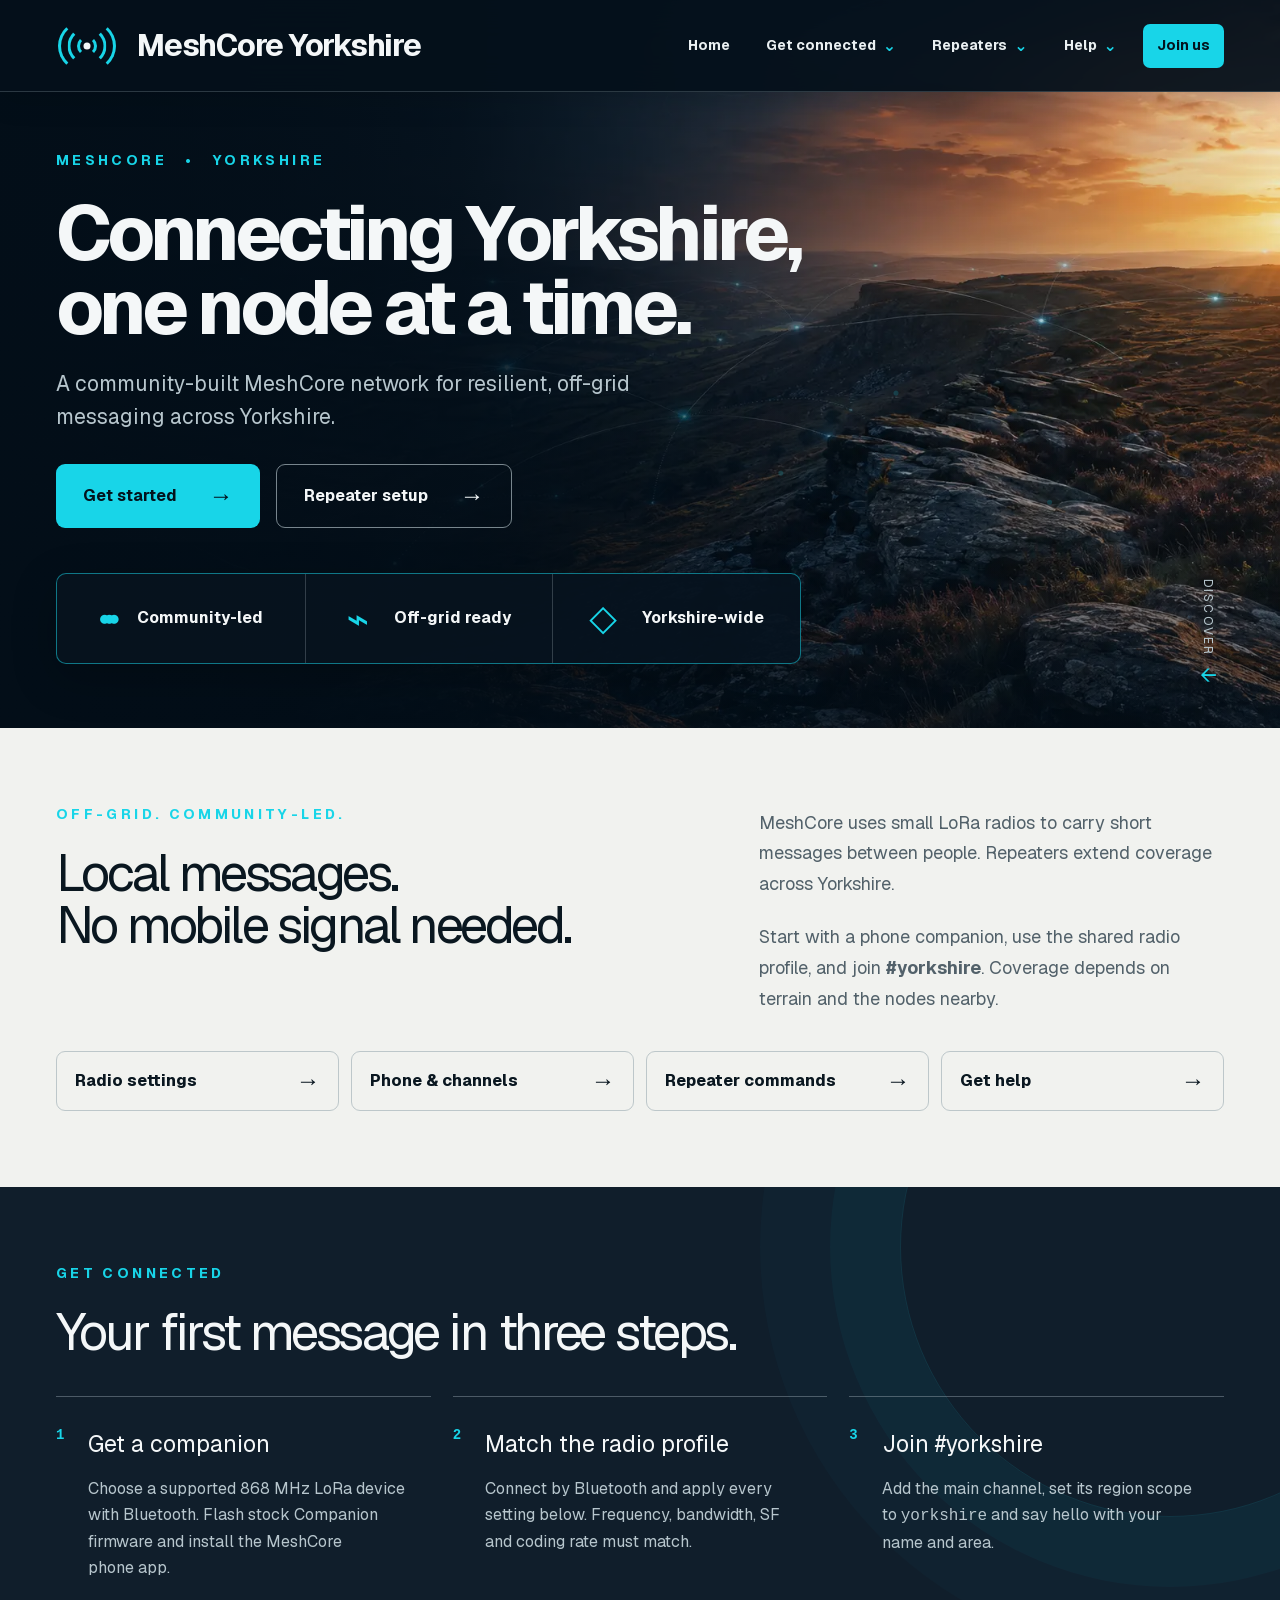
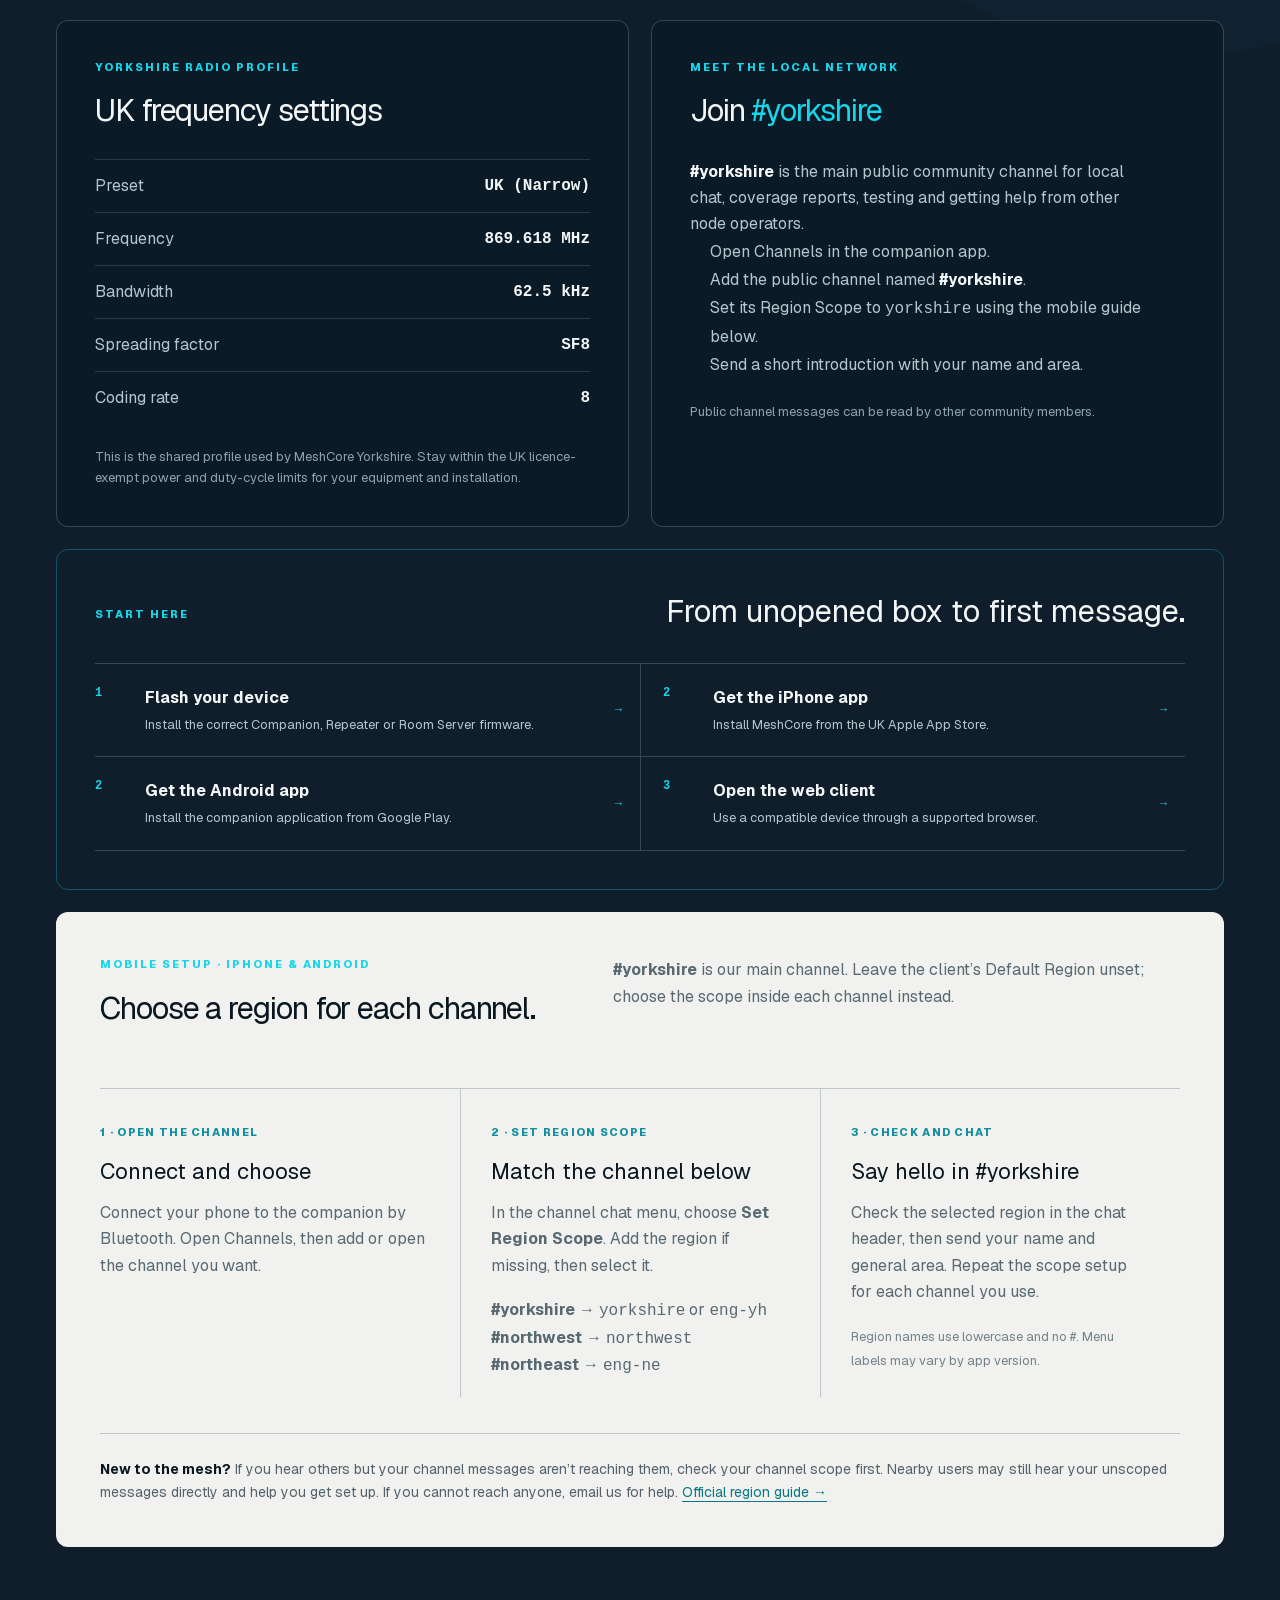
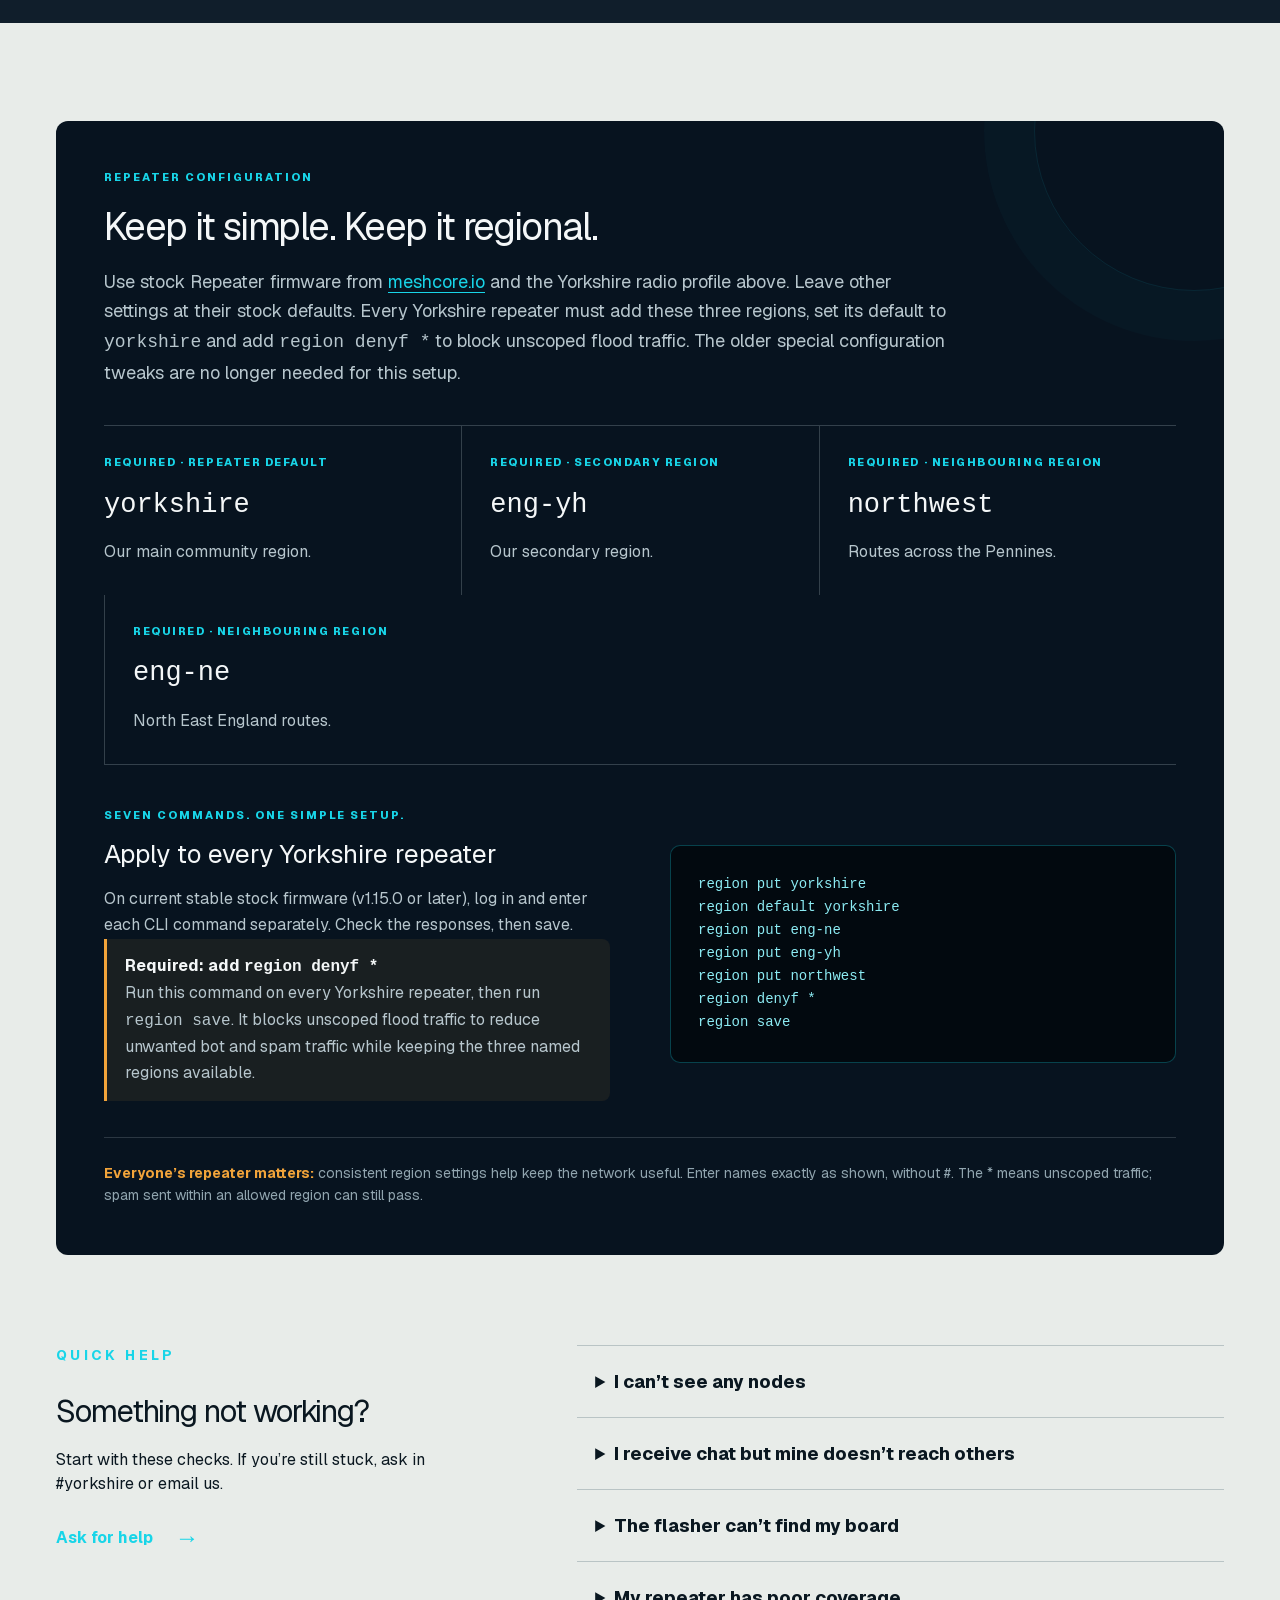
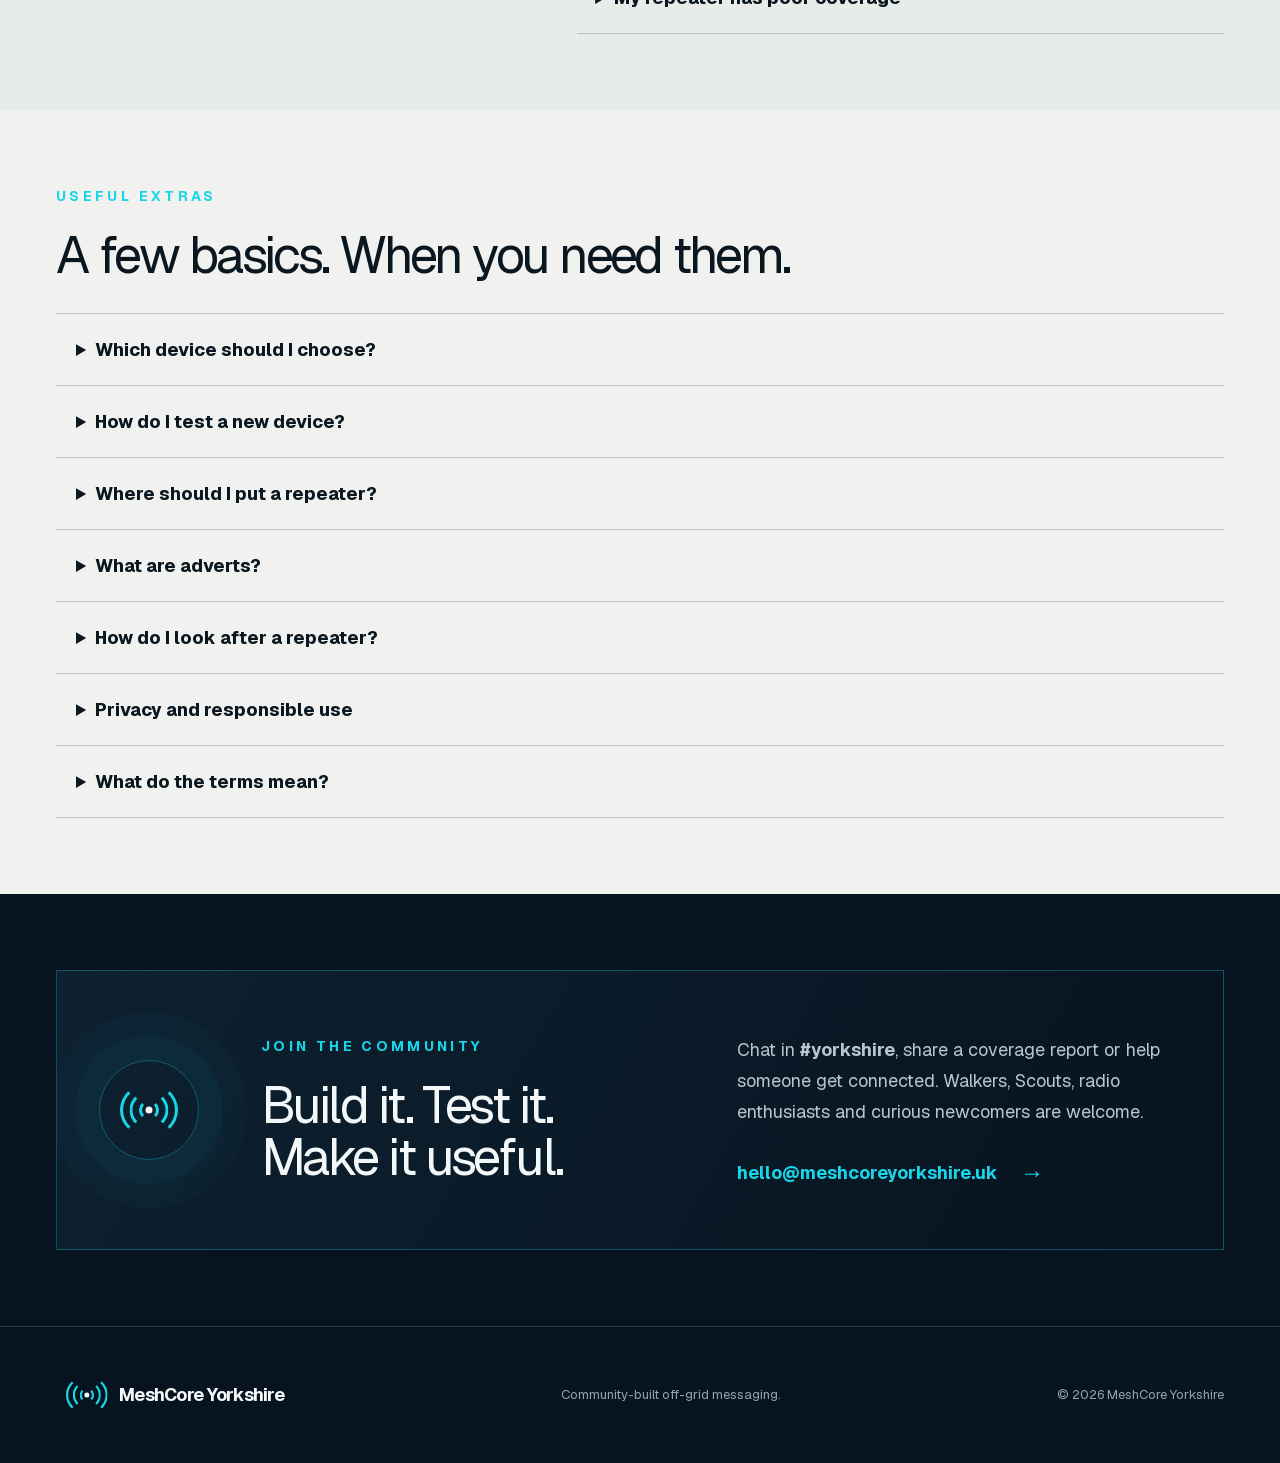
==== commit c8a6a77e: "2026-10-14-001 Inclusion of "eng-yh" Region for Yorkshire & Humber" ====
--- a/index.html
+++ b/index.html
@@ -392,7 +392,7 @@
 <h4>Match the channel below</h4>
 <p>In the channel chat menu, choose <strong>Set Region Scope</strong>. Add the region if missing, then select it.</p>
 <p>
-<strong>#yorkshire</strong> → <code>yorkshire</code>
+<strong>#yorkshire</strong> → <code>yorkshire</code> or <code>eng-yh</code>
 <br/>
 <strong>#northwest</strong> → <code>northwest</code>
 <br/>
@@ -427,6 +427,11 @@
 <p>Our main community region.</p>
 </article>
 <article>
+<span>Required · Secondary Region</span>
+<code>eng-yh</code>
+<p>Our secondary region.</p>
+</article>
+<article>
 <span>Required · neighbouring region</span>
 <code>northwest</code>
 <p>Routes across the Pennines.</p>
@@ -439,7 +444,7 @@
 </div>
 <div class="command-panel">
 <div>
-<p class="card-kicker">Six commands. One simple setup.</p>
+<p class="card-kicker">Seven commands. One simple setup.</p>
 <h4>Apply to every Yorkshire repeater</h4>
 <p>On current stable stock firmware (v1.15.0 or later), log in and enter each CLI command separately. Check the responses, then save.</p>
 <p class="required-region">
@@ -451,6 +456,7 @@
 <code>region put yorkshire
 region default yorkshire
 region put eng-ne
+region put eng-yh
 region put northwest
 region denyf *
 region save</code>
